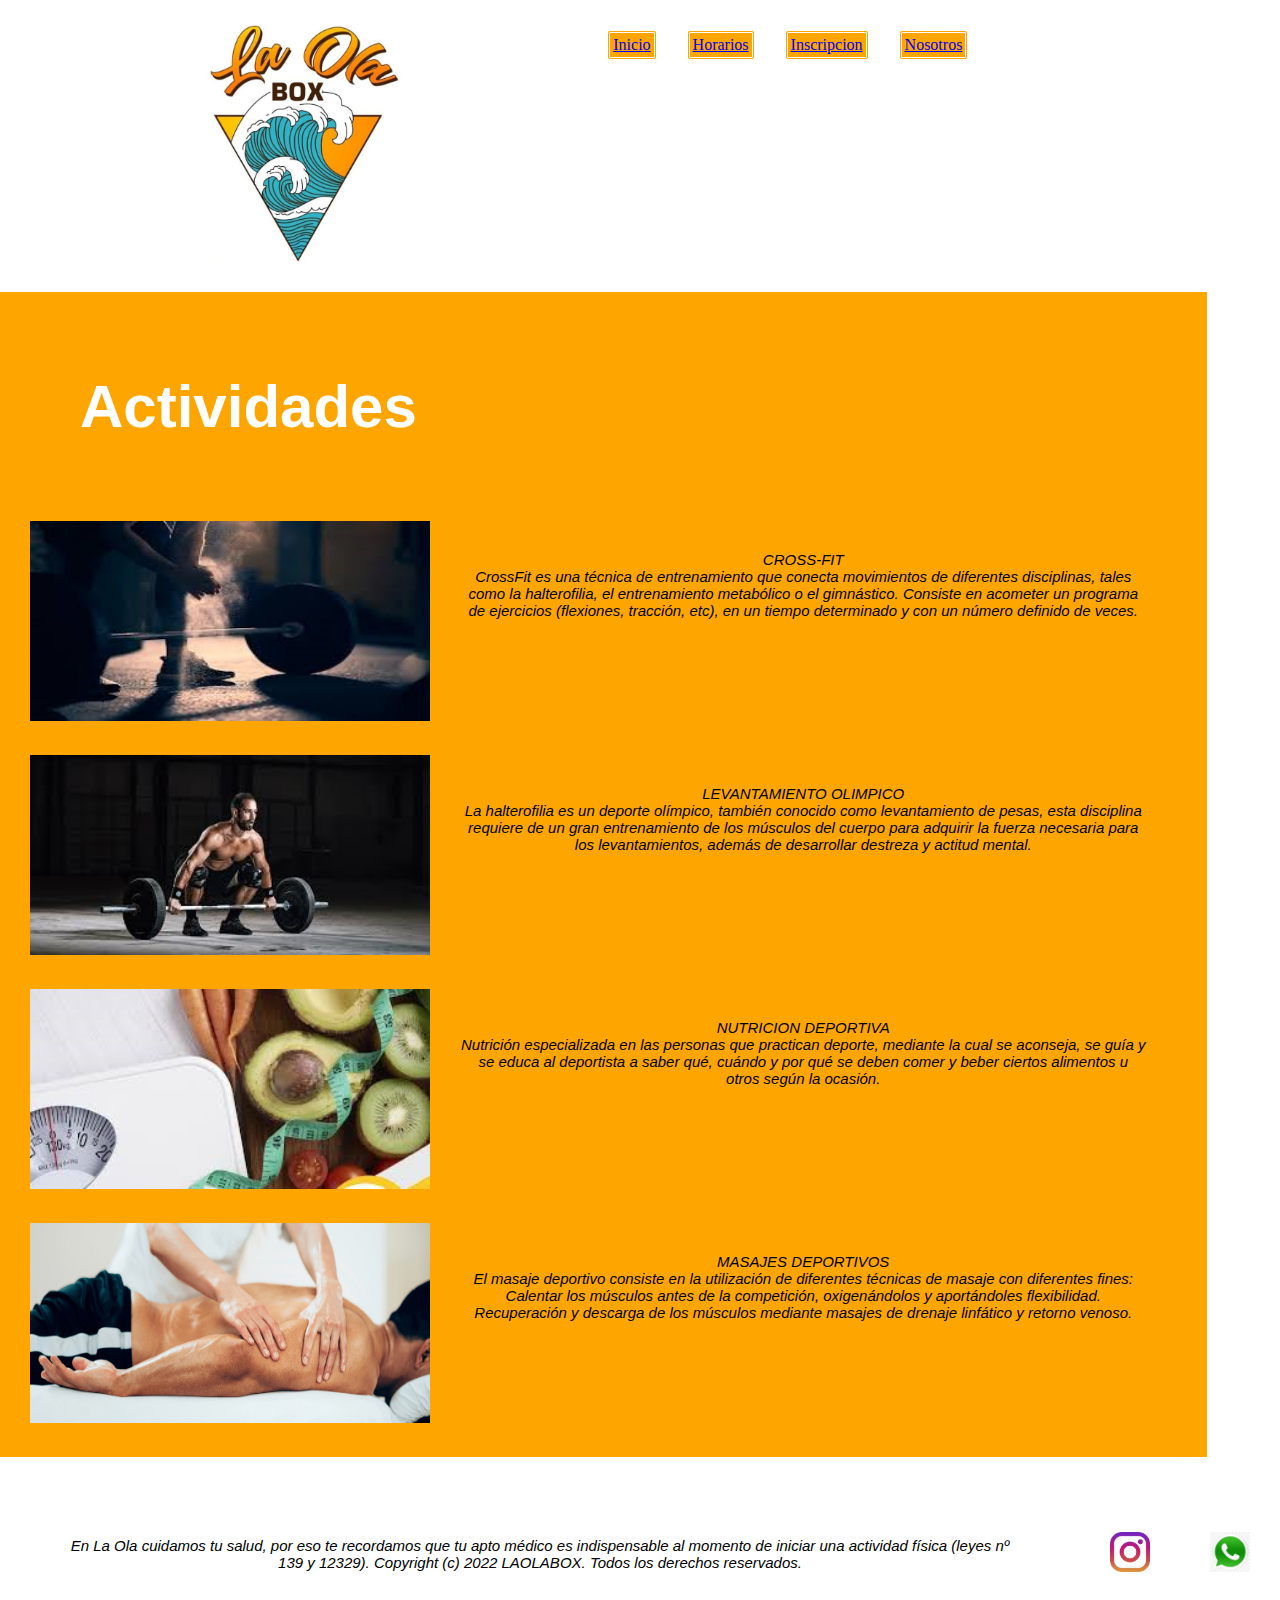
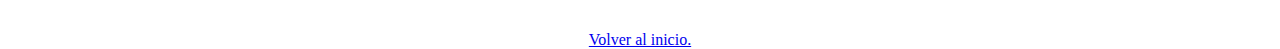
==== pages/actividades.html @ 43b92d08 "se modifico header responsive" ====
<!DOCTYPE html>
<html lang="en">

<head>
    <meta charset="UTF-8">
    <meta http-equiv="X-UA-Compatible" content="IE=edge">
    <meta name="viewport" content="width=device-width, initial-scale=1.0">
    <!--TIPOGRAFIAS-->
    <link rel="preconnect" href="https://fonts.googleapis.com">
    <link rel="preconnect" href="https://fonts.gstatic.com" crossorigin>
    <link
        href="https://fonts.googleapis.com/css2?family=Barlow+Condensed:ital,wght@1,500&family=Roboto+Mono:wght@500&family=Roboto:wght@100;900&display=swap"
        rel="stylesheet">
    <!--BOOTSTRAP-->
    <link href="https://cdn.jsdelivr.net/npm/bootstrap@5.3.0-alpha1/dist/css/bootstrap.min.css" rel="stylesheet"
        integrity="sha384-GLhlTQ8iRABdZLl6O3oVMWSktQOp6b7In1Zl3/Jr59b6EGGoI1aFkw7cmDA6j6gD" crossorigin="anonymous">
    <!--CSS-->
    <link rel="stylesheet" href="../css/estilos.css ">
</head>

<body class= "grid-contenedor">
    <header class="encabezado column">
        <img class="logo column" src="../imagenes/Ola bco.png" alt="Logo del gimnasio">
        <nav class="navbar navbar-expand-lg bg-body-tertiary navegador">
            <div class="container-fluid">
                <a class="navbar-brand" href="../index.html">Inicio</a>
                <button class="navbar-toggler" type="button" data-bs-toggle="collapse"
                    data-bs-target="#navbarNavDropdown" aria-controls="navbarNavDropdown" aria-expanded="false"
                    aria-label="Toggle navigation">
                    <span class="navbar-toggler-icon"></span>
                </button>
                <div class="collapse navbar-collapse hamburguesa" id="navbarNavDropdown">
                    <ul class="navbar-nav">
                        <li class="nav-item">
                            <a class="nav-link active" aria-current="page" href="./horarios.html">Horarios</a>
                        </li>
                        <li class="nav-item">
                            <a class="nav-link" href="./inscripcion.html"> Inscripcion</a>
                        </li>
                        <li class="nav-item">
                            <a class="nav-link" href="./nuestra_sede.html">Nosotros</a>
                        </li>
                        <li class="nav-item dropdown">
                            <a class="nav-link dropdown-toggle" href="#" role="button" data-bs-toggle="dropdown"
                                aria-expanded="false">
                                Conocenos
                            </a>
                            <ul class="dropdown-menu">
                                <li><a class="dropdown-item" href="https://instagram.com/laolabox?igshid=NTdlMDg3MTY="
                                        target="_blank">Instagram</a></li>
                                <li><a class="dropdown-item whats" href="
                                    https://wa.me/+541168867670?text=Hola%20soy%20Kevin%20Ricon%20coach%20de%20la%20Ola%20Box!%20En%20que%20puedo%20ayudarte...
                                    " target="_blank"> Whatsapp</a></li>
                            </ul>
                        </li>
                    </ul>
                </div>
            </div>
        </nav>
        <main class="menu">
            <nav>
                <ul>
                    <li><a href="../index.html">Inicio</a> </li>
                    <li><a href="./horarios.html">Horarios</a></li>
                    <li><a href="./inscripcion.html"> Inscripcion</a></li>
                    <li><a href="./nuestra_sede.html">Nosotros</a></li>
                </ul>
            </nav>
        </main>
    </header>
    <section class="seccion container-fluid">
        <article>
            <h1 class="titulo">Actividades</h1>
            <nav>
                <ul class="actvidad">
                    <li class="lista-actividad">
                        <div class="act-cont">
                            <a target="_blank" href="./inscripcion.html"> <img class="foto" src="../imagenes/cross.png"
                                    alt="barra en el suelo con discos"> </a>
                        </div>
                        <p>CROSS-FIT <BR>CrossFit es una técnica de entrenamiento que conecta movimientos de diferentes
                            disciplinas, tales como la halterofilia, el entrenamiento metabólico o el gimnástico.
                            Consiste en acometer un programa de ejercicios (flexiones, tracción, etc), en un tiempo
                            determinado y con un número definido de veces.</BR></p>
                    </li>
                    <li class="lista-actividad">
                        <div class="act-cont">
                            <a target="_blank" href="./inscripcion.html"> <img src="../imagenes/levantamiento.png"
                                    alt="Atleta con posicion de pesista"> </a>
                        </div>
                        <p>LEVANTAMIENTO OLIMPICO <BR> La halterofilia es un deporte olímpico, también conocido como
                            levantamiento de pesas, esta disciplina requiere de un gran entrenamiento de los músculos
                            del cuerpo para adquirir la fuerza necesaria para los levantamientos, además de desarrollar
                            destreza y actitud mental.</BR></p>
                    </li>
                    <li class="lista-actividad">
                        <div class="act-cont">
                            <a target="_blank" href="./inscripcion.html"><img src="../imagenes/nutricion1.png"
                                    alt="frutas y medidor"> </a>
                        </div>
                        <p>NUTRICION DEPORTIVA <br>Nutrición especializada en las personas que practican deporte,
                            mediante la cual se aconseja, se guía y se educa al deportista a saber qué, cuándo y por qué
                            se deben comer y beber ciertos alimentos u otros según la ocasión.</p>
                    </li>
                    <li class="lista-actividad">
                        <div class="act-cont">
                            <a target="_blank" href="./inscripcion.html"><img src="../imagenes/MASAJE-DEPORTIVO.png"
                                    alt="persona siendo masajeada"></a>
                        </div>
                        <p>MASAJES DEPORTIVOS <BR>El masaje deportivo consiste en la utilización de diferentes técnicas
                            de masaje con diferentes fines: Calentar los músculos antes de la competición, oxigenándolos
                            y aportándoles flexibilidad. Recuperación y descarga de los músculos mediante masajes de
                            drenaje linfático y retorno venoso.</BR></p>
                    </li>
                </ul>
            </nav>
        </article>
    </section>
    <footer class="fin">
        <div class="pre-fin">
            <p class="copyright">En La Ola cuidamos tu salud, por eso te recordamos que tu apto médico es indispensable
                al momento de
                iniciar una actividad física (leyes nº 139 y 12329).
                Copyright (c) 2022 LAOLABOX. Todos los derechos reservados.</p>
            <div class="finfooter">
                <a target="_blank" href="https://instagram.com/laolabox?        igshid=NTdlMDg3MTY="
                    target="_blank"><img src="../imagenes/instagram.png" alt="logo     de red social instagram"></a>
                <a target="_blank" href="
                    https://wa.me/+541168867670?        text=Hola%20soy%20Kevin%20Ricon%20coach%20de%20la%20Ola%20Box!%20En%20que%20puedo%20ayudarte..  .
                    "> <img src="../imagenes/whatsapp.png" alt="logo de whatsapp"></a>
            </div>
        </div>
        <a href="../index.html">Volver al inicio.</a>
    </footer>
    <script src="https://cdn.jsdelivr.net/npm/bootstrap@5.3.0-alpha1/dist/js/bootstrap.bundle.min.js"
        integrity="sha384-w76AqPfDkMBDXo30jS1Sgez6pr3x5MlQ1ZAGC+nuZB+EYdgRZgiwxhTBTkF7CXvN"
        crossorigin="anonymous"></script>
</body>

</html>
---- css/estilos.css ----
* {
    padding: 0;
    margin: 0;
}

/*HEADER gral*/

.encabezado {
    grid-area: header;
    width: 90%;
    display: flex;
    justify-content: space-evenly;
    align-items: flex-start;
    grid-area: "header";
}

.navbar-brand {
    background-color: orange;
}

.navbar-toggler {
    background-color: rgb(0, 132, 255);
}

.navegador {
    display: flex;
    justify-content: space-around;
    align-items: center;
    align-content: center;
}

.navegador li {
    width: 120px;
    text-align: center;
    color: white;
    background-color: orange;
    border: solid;
    border-color: orange;
    border-radius: 3px;
    margin: 15px;
    padding: 3px;
    border: 3px;
    border-style: double;
}

.navegador li:hover {
    background-color: white;
}

.hamburguesa li {
    color: white;
    background-color: orange;
    border: solid;
    border-color: orange;
    border-radius: 3px;
    margin: 15px;
    padding: 3px;
    border: 3px;
    border-style: double;
}

.encabezado img {
    margin: 5px;
    width: 200px;
}


/*SECCION PRINCIPAL (index)*/
.seccion {
    grid-area: "seccion";
    width: 95%;
    background-color: orange;
    right: 60px;
    display: flex;
    flex-direction: column;
}

.seccion ul li {
    margin: 30px;
}

.seccion ul img {
    width: 400px;
    height: 200px;
}

h1 {
    color: white;
    text-align: start;
    font-family: 'Franklin Gothic Medium', 'Arial Narrow', Arial, sans-serif;
    font-size: 60px;
    margin: 80px;
}

h2 {
    text-align: center;
    margin: 30px;
    font-size: 30px;
    font-family: Georgia, 'Times New Roman', Times, serif;
}

.frente img {
    width: 95%;
    height: 200px;
    margin: 10px;
}

p {
    text-align: center;
    width: 95%;
    padding: 30px;
    font-size: 20px;
    font-style: oblique;
    font-family: Verdana, Geneva, Tahoma, sans-serif;

}


/*FOOTER gral*/

.finfooter {
    display: flex;
    align-items: flex-end;
    justify-content: flex-end;

}

.ins {
    width: 5px;
}

.whats {
    width: 5px;
}

.finfooter img {
    margin: 30px;
    width: 40px;
}

.finfooter img:hover {
    margin: 20px;
    width: 50px;
}

.copyright {
    margin: 30px;
    font-size: 15px;
}

.pre-fin {
    grid-area: "footer";
    background-color: white;
    display: flex;
    justify-content: space-around;
    align-content: center;
    align-items: center;
}


/* ACTIVIDADES*/

.lista-actividad {
    display: flex;
    flex-direction: column;
    justify-content: space-around;
}

.seccion p {
    padding: 30px;
    font-size: 20px;
    font-style: oblique;
    font-family: Verdana, Geneva, Tahoma, sans-serif;
}

/*HORARIOS*/
.logo {
    margin: 5px;
    width: 200px;
}

.img-hora {
    width: 90%;
    margin: 30px;

}

.horario {
    display: flex;
    justify-content: space-around;
    align-items: center;
    align-content: center;
}

.rusa {
    display: flex;
    justify-content: center;
    align-items: center;
    margin: 5px;
}

.rusa img {
    width: 90%;
}

.grid-contenedor {
    display: grid;
    gap: 10px;
    grid-template-areas:
        "header"
        "seccion"
        "footer";
}

.menu ul {
    display: none;
}

/*FORMULARIOS*/

.formulario {
    margin: 5px;
}

/*NOSOTROS*/
.profes {
    margin: 10px;
    display: flex;
    flex-wrap: wrap;
    justify-content: space-around;
}

.card {
    display: flex;
    margin: 10px;
    border: solid rgb(0, 132, 255);
}

.card img {
    width: auto;
    height: 380px;
}

.card-body {
    background-color: rgb(0, 132, 255);
}

.card-title {
    color: orangered;
}

.card-body ul {

    color: orangered;
}

/*TABLET*/
@media (min-width: 768px) {

    body {
        min-height: 768px;
    }

    .encabezado {
        display: flex;
        margin: 15px;
    }

    /*MENU DE NAVEGACION*/
    .menu {
        grid-area: menu;
        background-color: white;
    }

    .menu ul {
        display: flex;
        flex-wrap: wrap;
        justify-content: space-evenly;
        align-items: center;
        align-content: center;
    }

    .menu li {
        color: white;
        background-color: orange;
        border: solid;
        border-color: orange;
        border-radius: 3px;
        margin: 15px;
        padding: 3px;
        border: 3px;
        border-style: double;
    }

    .menu li:hover {
        background-color: white;
    }

    .navegador {
        display: none;
    }

    /*ACTIVIDAD*/
    .lista-actividad {
        display: flex;
        justify-content: space-around;
    }

    .fin {
        flex-direction: column;
    }



    .img-hora {
        margin: 10px;
    }

    .detalle {
        display: inline-flex;
    }

    /*HORARIO*/
    .fin {
        grid-area: footer;
        background-color: white;
        display: flex;
        justify-content: space-around;
        align-content: center;
        align-items: center;
    }
    .grid-contenedor {
        grid-template-areas:
            "header  header"
            "menu menu"
            "seccion seccion"
            "footer  footer";
    }

}

/*DESKTOP (INDEX)*/
@media (min-width: 1200px) {

    body {
        min-height: 1200px;
    }
.seccion{
    flex-direction: row;
}
    .frente {
        display: flex;
        justify-content: space-around;
    }

    p {
        font-size: 15px;
    }

    /*ACTIVIDAD*/
    .lista-actividad {
        flex-direction: row;
        justify-content: space-around;
    }

    .lista-actividad p {
        font-size: 15px;
    }

    /*HORARIO*/
    .img-hora {
        margin: 10px;
    }

    .detalle {
        display: inline-flex;
    }
}
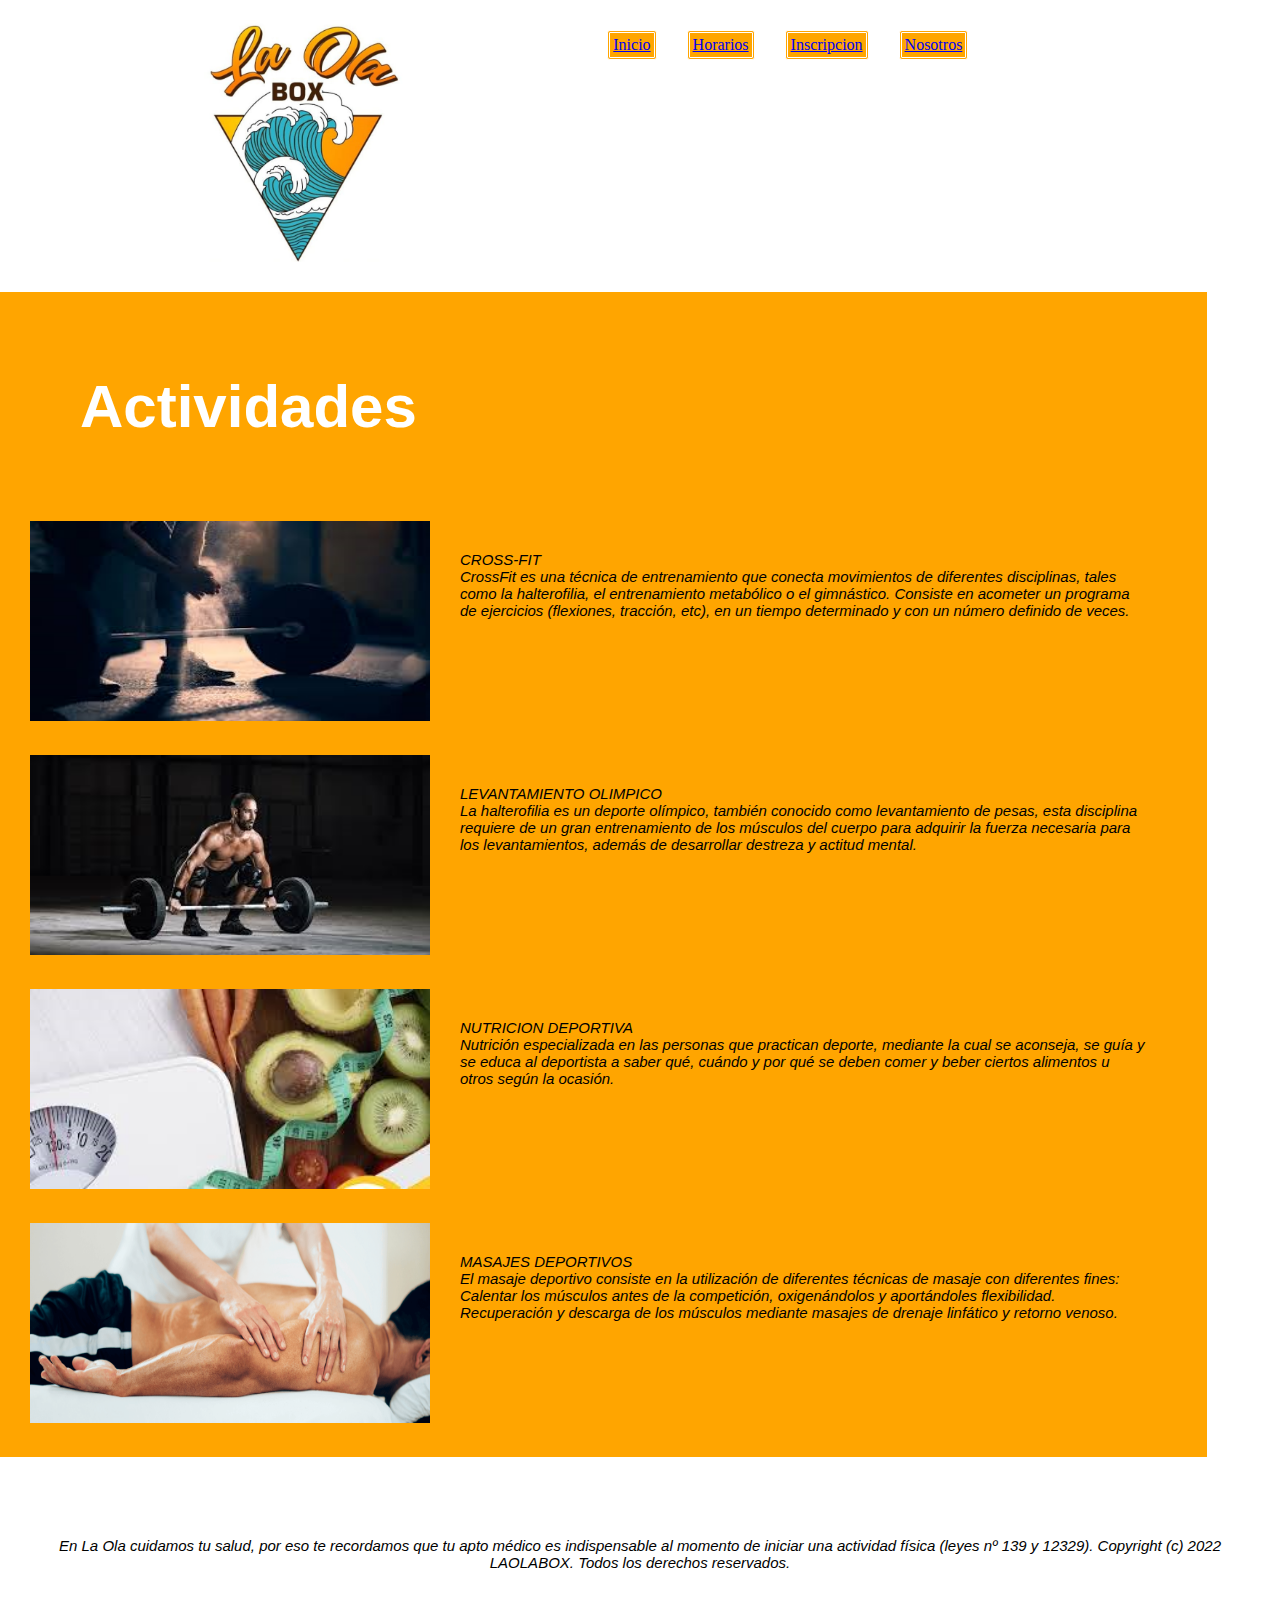
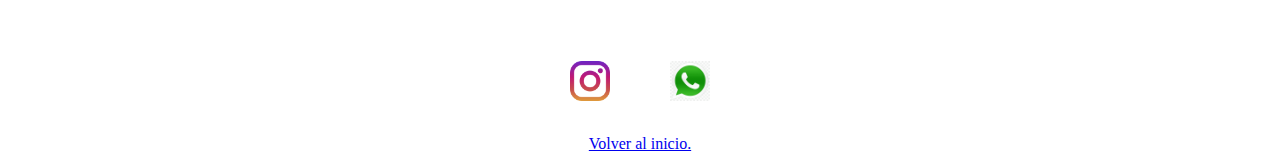
==== commit b7afa56d: "Se modifico seccion actividades y footer, horarios y inscripcion" ====
--- a/pages/actividades.html
+++ b/pages/actividades.html
@@ -18,7 +18,7 @@
     <link rel="stylesheet" href="../css/estilos.css ">
 </head>
 
-<body class= "grid-contenedor">
+<body class="grid-contenedor">
     <header class="encabezado column">
         <img class="logo column" src="../imagenes/Ola bco.png" alt="Logo del gimnasio">
         <nav class="navbar navbar-expand-lg bg-body-tertiary navegador">
@@ -69,66 +69,68 @@
         </main>
     </header>
     <section class="seccion container-fluid">
-        <article>
+        <article class="column">
             <h1 class="titulo">Actividades</h1>
             <nav>
-                <ul class="actvidad">
-                    <li class="lista-actividad">
+                <ul class="actvidad container-fluid">
+                    <li class="lista-actividad  col-md-12 col-sm-6">
                         <div class="act-cont">
                             <a target="_blank" href="./inscripcion.html"> <img class="foto" src="../imagenes/cross.png"
                                     alt="barra en el suelo con discos"> </a>
+                            <p class="resumen col-xl-6 col-md-6 col-sm-12">CROSS-FIT <BR>CrossFit es una técnica de
+                                entrenamiento que conecta movimientos de diferentes
+                                disciplinas, tales como la halterofilia, el entrenamiento metabólico o el gimnástico.
+                                Consiste en acometer un programa de ejercicios (flexiones, tracción, etc), en un tiempo
+                                determinado y con un número definido de veces.</BR></p>
                         </div>
-                        <p>CROSS-FIT <BR>CrossFit es una técnica de entrenamiento que conecta movimientos de diferentes
-                            disciplinas, tales como la halterofilia, el entrenamiento metabólico o el gimnástico.
-                            Consiste en acometer un programa de ejercicios (flexiones, tracción, etc), en un tiempo
-                            determinado y con un número definido de veces.</BR></p>
                     </li>
-                    <li class="lista-actividad">
+                    <li class="lista-actividad  col-md-12 col-sm-6">
                         <div class="act-cont">
                             <a target="_blank" href="./inscripcion.html"> <img src="../imagenes/levantamiento.png"
                                     alt="Atleta con posicion de pesista"> </a>
-                        </div>
-                        <p>LEVANTAMIENTO OLIMPICO <BR> La halterofilia es un deporte olímpico, también conocido como
+                        <p class="col-xl-6 col-md-6 col-sm-3">LEVANTAMIENTO OLIMPICO <BR> La halterofilia es un deporte
+                            olímpico, también conocido como
                             levantamiento de pesas, esta disciplina requiere de un gran entrenamiento de los músculos
                             del cuerpo para adquirir la fuerza necesaria para los levantamientos, además de desarrollar
                             destreza y actitud mental.</BR></p>
+                        </div>
                     </li>
-                    <li class="lista-actividad">
+                    <li class="lista-actividad  col-md-12 col-sm-6">
                         <div class="act-cont">
                             <a target="_blank" href="./inscripcion.html"><img src="../imagenes/nutricion1.png"
                                     alt="frutas y medidor"> </a>
-                        </div>
-                        <p>NUTRICION DEPORTIVA <br>Nutrición especializada en las personas que practican deporte,
+                        <p class="col-xl-6 col-md-6 col-sm-3">NUTRICION DEPORTIVA <br>Nutrición especializada en las
+                            personas que practican deporte,
                             mediante la cual se aconseja, se guía y se educa al deportista a saber qué, cuándo y por qué
                             se deben comer y beber ciertos alimentos u otros según la ocasión.</p>
+                        </div>
                     </li>
-                    <li class="lista-actividad">
+                    <li class="lista-actividad  col-md-12 col-sm-6">
                         <div class="act-cont">
                             <a target="_blank" href="./inscripcion.html"><img src="../imagenes/MASAJE-DEPORTIVO.png"
                                     alt="persona siendo masajeada"></a>
-                        </div>
-                        <p>MASAJES DEPORTIVOS <BR>El masaje deportivo consiste en la utilización de diferentes técnicas
+                        <p class="col-xl-6 col-md-6 col-sm-3">MASAJES DEPORTIVOS <BR>El masaje deportivo consiste en la
+                            utilización de diferentes técnicas
                             de masaje con diferentes fines: Calentar los músculos antes de la competición, oxigenándolos
                             y aportándoles flexibilidad. Recuperación y descarga de los músculos mediante masajes de
                             drenaje linfático y retorno venoso.</BR></p>
+                        </div>
                     </li>
                 </ul>
             </nav>
         </article>
     </section>
     <footer class="fin">
-        <div class="pre-fin">
-            <p class="copyright">En La Ola cuidamos tu salud, por eso te recordamos que tu apto médico es indispensable
-                al momento de
-                iniciar una actividad física (leyes nº 139 y 12329).
-                Copyright (c) 2022 LAOLABOX. Todos los derechos reservados.</p>
-            <div class="finfooter">
-                <a target="_blank" href="https://instagram.com/laolabox?        igshid=NTdlMDg3MTY="
-                    target="_blank"><img src="../imagenes/instagram.png" alt="logo     de red social instagram"></a>
-                <a target="_blank" href="
+        <p class="copyright">En La Ola cuidamos tu salud, por eso te recordamos que tu apto médico es indispensable
+            al momento de
+            iniciar una actividad física (leyes nº 139 y 12329).
+            Copyright (c) 2022 LAOLABOX. Todos los derechos reservados.</p>
+        <div class="finfooter">
+            <a target="_blank" href="https://instagram.com/laolabox?        igshid=NTdlMDg3MTY=" target="_blank"><img
+                    src="../imagenes/instagram.png" alt="logo     de red social instagram"></a>
+            <a target="_blank" href="
                     https://wa.me/+541168867670?        text=Hola%20soy%20Kevin%20Ricon%20coach%20de%20la%20Ola%20Box!%20En%20que%20puedo%20ayudarte..  .
                     "> <img src="../imagenes/whatsapp.png" alt="logo de whatsapp"></a>
-            </div>
         </div>
         <a href="../index.html">Volver al inicio.</a>
     </footer>
--- a/css/estilos.css
+++ b/css/estilos.css
@@ -256,11 +256,6 @@
 
 /*TABLET*/
 @media (min-width: 768px) {
-
-    body {
-        min-height: 768px;
-    }
-
     .encabezado {
         display: flex;
         margin: 15px;
@@ -302,8 +297,20 @@
 
     /*ACTIVIDAD*/
     .lista-actividad {
-        display: flex;
+        flex-direction: column;
         justify-content: space-around;
+        text-align: start;
+    }
+    .act-cont{
+        display: flex;
+    }
+    p {
+        font-size: 15px;
+    }
+
+    .seccion p {
+        display: flex;
+        text-align: start;
     }
 
     .fin {
@@ -329,6 +336,7 @@
         align-content: center;
         align-items: center;
     }
+
     .grid-contenedor {
         grid-template-areas:
             "header  header"
@@ -342,12 +350,10 @@
 /*DESKTOP (INDEX)*/
 @media (min-width: 1200px) {
 
-    body {
-        min-height: 1200px;
-    }
-.seccion{
-    flex-direction: row;
-}
+    .seccion {
+        flex-direction: row;
+    }
+
     .frente {
         display: flex;
         justify-content: space-around;
@@ -359,13 +365,13 @@
 
     /*ACTIVIDAD*/
     .lista-actividad {
-        flex-direction: row;
         justify-content: space-around;
     }
 
     .lista-actividad p {
         font-size: 15px;
     }
+
 
     /*HORARIO*/
     .img-hora {
@@ -375,4 +381,12 @@
     .detalle {
         display: inline-flex;
     }
+
+    .grid-contenedor {
+        grid-template-areas:
+            "header  header header"
+            "menu menu menu"
+            "seccion seccion"
+            "footer  footer footer";
+    }
 }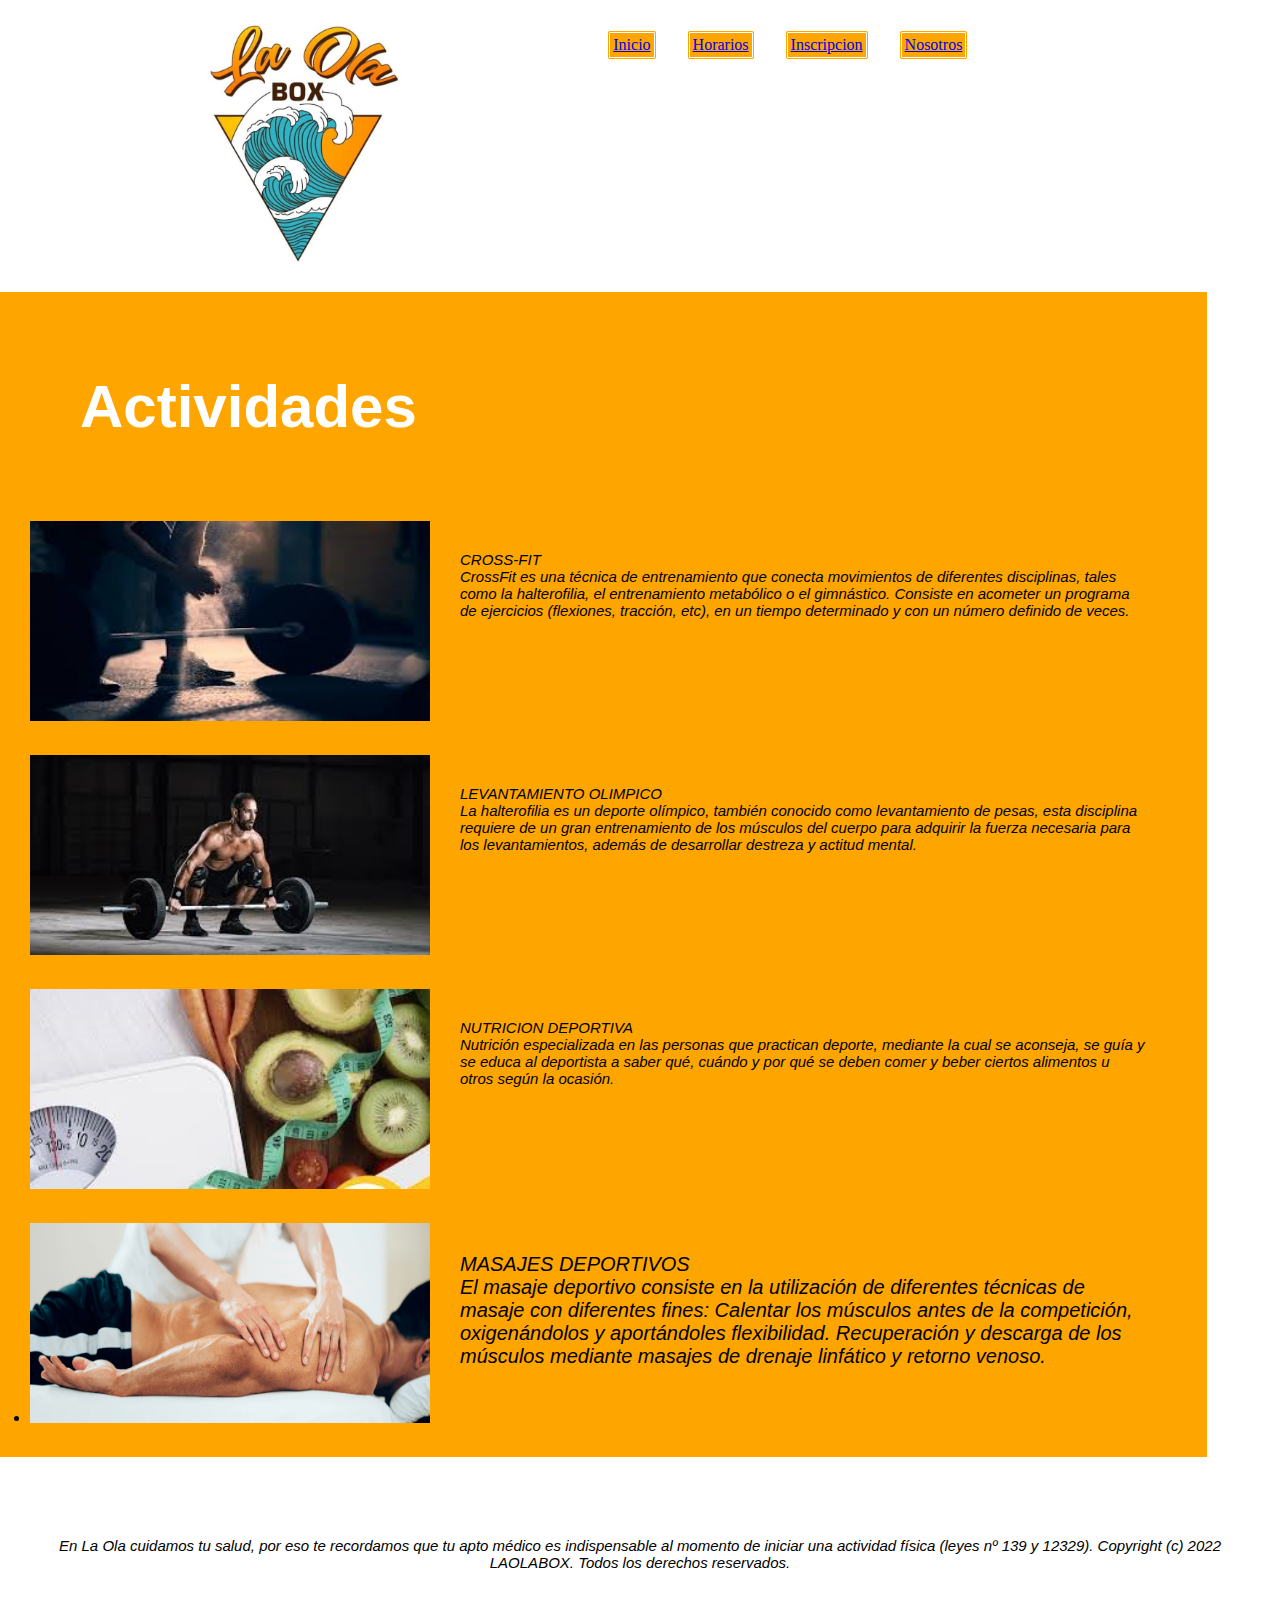
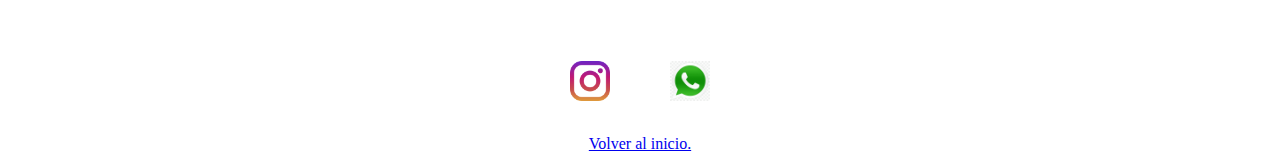
==== commit fe7dbbbd: "ultimo intento responsive actividades" ====
--- a/pages/actividades.html
+++ b/pages/actividades.html
@@ -73,43 +73,43 @@
             <h1 class="titulo">Actividades</h1>
             <nav>
                 <ul class="actvidad container-fluid">
-                    <li class="lista-actividad  col-md-12 col-sm-6">
+                    <li class="lista-actividad">
                         <div class="act-cont">
                             <a target="_blank" href="./inscripcion.html"> <img class="foto" src="../imagenes/cross.png"
                                     alt="barra en el suelo con discos"> </a>
-                            <p class="resumen col-xl-6 col-md-6 col-sm-12">CROSS-FIT <BR>CrossFit es una técnica de
+                            <p>CROSS-FIT <BR>CrossFit es una técnica de
                                 entrenamiento que conecta movimientos de diferentes
                                 disciplinas, tales como la halterofilia, el entrenamiento metabólico o el gimnástico.
                                 Consiste en acometer un programa de ejercicios (flexiones, tracción, etc), en un tiempo
                                 determinado y con un número definido de veces.</BR></p>
                         </div>
                     </li>
-                    <li class="lista-actividad  col-md-12 col-sm-6">
+                    <li class="lista-actividad">
                         <div class="act-cont">
                             <a target="_blank" href="./inscripcion.html"> <img src="../imagenes/levantamiento.png"
                                     alt="Atleta con posicion de pesista"> </a>
-                        <p class="col-xl-6 col-md-6 col-sm-3">LEVANTAMIENTO OLIMPICO <BR> La halterofilia es un deporte
+                        <p>LEVANTAMIENTO OLIMPICO <BR> La halterofilia es un deporte
                             olímpico, también conocido como
                             levantamiento de pesas, esta disciplina requiere de un gran entrenamiento de los músculos
                             del cuerpo para adquirir la fuerza necesaria para los levantamientos, además de desarrollar
                             destreza y actitud mental.</BR></p>
                         </div>
                     </li>
-                    <li class="lista-actividad  col-md-12 col-sm-6">
+                    <li class="lista-actividad">
                         <div class="act-cont">
                             <a target="_blank" href="./inscripcion.html"><img src="../imagenes/nutricion1.png"
                                     alt="frutas y medidor"> </a>
-                        <p class="col-xl-6 col-md-6 col-sm-3">NUTRICION DEPORTIVA <br>Nutrición especializada en las
+                        <p>NUTRICION DEPORTIVA <br>Nutrición especializada en las
                             personas que practican deporte,
                             mediante la cual se aconseja, se guía y se educa al deportista a saber qué, cuándo y por qué
                             se deben comer y beber ciertos alimentos u otros según la ocasión.</p>
                         </div>
                     </li>
-                    <li class="lista-actividad  col-md-12 col-sm-6">
+                    <li>
                         <div class="act-cont">
                             <a target="_blank" href="./inscripcion.html"><img src="../imagenes/MASAJE-DEPORTIVO.png"
                                     alt="persona siendo masajeada"></a>
-                        <p class="col-xl-6 col-md-6 col-sm-3">MASAJES DEPORTIVOS <BR>El masaje deportivo consiste en la
+                        <p>MASAJES DEPORTIVOS <BR>El masaje deportivo consiste en la
                             utilización de diferentes técnicas
                             de masaje con diferentes fines: Calentar los músculos antes de la competición, oxigenándolos
                             y aportándoles flexibilidad. Recuperación y descarga de los músculos mediante masajes de
--- a/css/estilos.css
+++ b/css/estilos.css
@@ -165,7 +165,9 @@
     flex-direction: column;
     justify-content: space-around;
 }
-
+.act-cont img{
+    width: 90%;
+}
 .seccion p {
     padding: 30px;
     font-size: 20px;
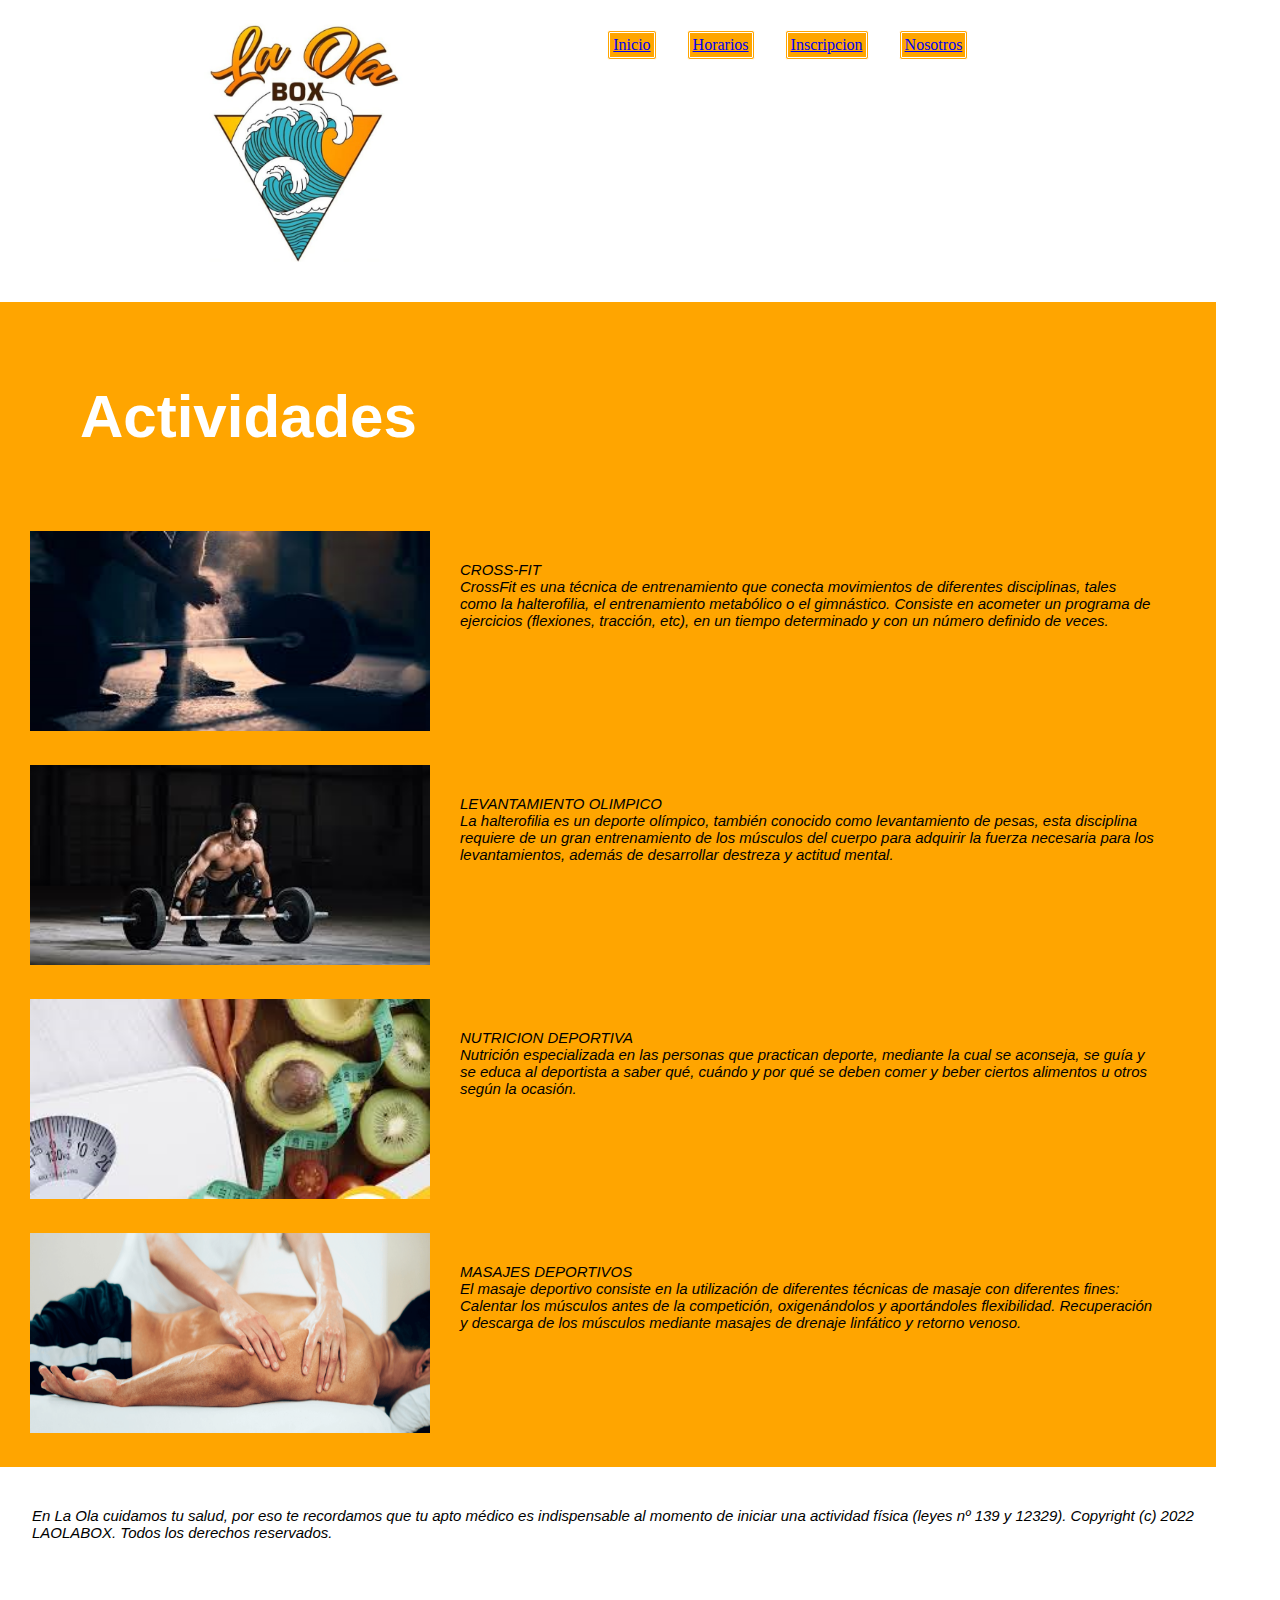
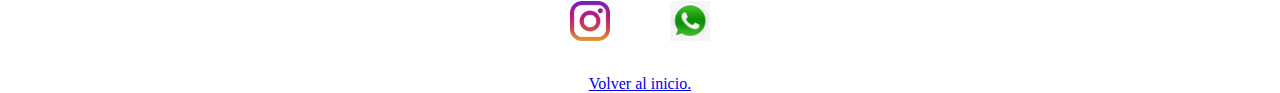
==== commit 4d84bfc1: "se modifico grilla bootstrap seccion" ====
--- a/pages/actividades.html
+++ b/pages/actividades.html
@@ -18,8 +18,8 @@
     <link rel="stylesheet" href="../css/estilos.css ">
 </head>
 
-<body class="grid-contenedor">
-    <header class="encabezado column">
+<body class="grid-contenedor ">
+    <header class="encabezado">
         <img class="logo column" src="../imagenes/Ola bco.png" alt="Logo del gimnasio">
         <nav class="navbar navbar-expand-lg bg-body-tertiary navegador">
             <div class="container-fluid">
@@ -70,46 +70,46 @@
     </header>
     <section class="seccion container-fluid">
         <article class="column">
-            <h1 class="titulo">Actividades</h1>
-            <nav>
+            <h1 class="titulo row">Actividades</h1>
+            <nav class="row">
                 <ul class="actvidad container-fluid">
-                    <li class="lista-actividad">
+                    <li class="lista-actividad column">
                         <div class="act-cont">
-                            <a target="_blank" href="./inscripcion.html"> <img class="foto" src="../imagenes/cross.png"
+                            <a class="row" target="_blank" href="./inscripcion.html"> <img class="foto" src="../imagenes/cross.png"
                                     alt="barra en el suelo con discos"> </a>
-                            <p>CROSS-FIT <BR>CrossFit es una técnica de
+                            <p class="row" >CROSS-FIT <BR>CrossFit es una técnica de
                                 entrenamiento que conecta movimientos de diferentes
                                 disciplinas, tales como la halterofilia, el entrenamiento metabólico o el gimnástico.
                                 Consiste en acometer un programa de ejercicios (flexiones, tracción, etc), en un tiempo
                                 determinado y con un número definido de veces.</BR></p>
                         </div>
                     </li>
-                    <li class="lista-actividad">
+                    <li class="lista-actividad column">
                         <div class="act-cont">
-                            <a target="_blank" href="./inscripcion.html"> <img src="../imagenes/levantamiento.png"
+                            <a class="row" target="_blank" href="./inscripcion.html"> <img class="foto" src="../imagenes/levantamiento.png"
                                     alt="Atleta con posicion de pesista"> </a>
-                        <p>LEVANTAMIENTO OLIMPICO <BR> La halterofilia es un deporte
+                        <p class="row">LEVANTAMIENTO OLIMPICO <BR> La halterofilia es un deporte
                             olímpico, también conocido como
                             levantamiento de pesas, esta disciplina requiere de un gran entrenamiento de los músculos
                             del cuerpo para adquirir la fuerza necesaria para los levantamientos, además de desarrollar
                             destreza y actitud mental.</BR></p>
                         </div>
                     </li>
-                    <li class="lista-actividad">
+                    <li class="lista-actividad column">
                         <div class="act-cont">
-                            <a target="_blank" href="./inscripcion.html"><img src="../imagenes/nutricion1.png"
+                            <a class="row" target="_blank" href="./inscripcion.html"><img class="foto" src="../imagenes/nutricion1.png"
                                     alt="frutas y medidor"> </a>
-                        <p>NUTRICION DEPORTIVA <br>Nutrición especializada en las
+                        <p class="row">NUTRICION DEPORTIVA <br>Nutrición especializada en las
                             personas que practican deporte,
                             mediante la cual se aconseja, se guía y se educa al deportista a saber qué, cuándo y por qué
                             se deben comer y beber ciertos alimentos u otros según la ocasión.</p>
                         </div>
                     </li>
-                    <li>
+                    <li class="lista-actividad column">
                         <div class="act-cont">
-                            <a target="_blank" href="./inscripcion.html"><img src="../imagenes/MASAJE-DEPORTIVO.png"
+                            <a class="row" target="_blank" href="./inscripcion.html"><img class="foto" src="../imagenes/MASAJE-DEPORTIVO.png"
                                     alt="persona siendo masajeada"></a>
-                        <p>MASAJES DEPORTIVOS <BR>El masaje deportivo consiste en la
+                        <p class="row">MASAJES DEPORTIVOS <BR>El masaje deportivo consiste en la
                             utilización de diferentes técnicas
                             de masaje con diferentes fines: Calentar los músculos antes de la competición, oxigenándolos
                             y aportándoles flexibilidad. Recuperación y descarga de los músculos mediante masajes de
--- a/css/estilos.css
+++ b/css/estilos.css
@@ -11,7 +11,6 @@
     display: flex;
     justify-content: space-evenly;
     align-items: flex-start;
-    grid-area: "header";
 }
 
 .navbar-brand {
@@ -67,10 +66,9 @@
 
 /*SECCION PRINCIPAL (index)*/
 .seccion {
-    grid-area: "seccion";
+    grid-area: seccion;
     width: 95%;
     background-color: orange;
-    right: 60px;
     display: flex;
     flex-direction: column;
 }
@@ -144,33 +142,45 @@
 }
 
 .copyright {
-    margin: 30px;
+    text-align: start;
     font-size: 15px;
 }
 
 .pre-fin {
-    grid-area: "footer";
     background-color: white;
     display: flex;
     justify-content: space-around;
     align-content: center;
     align-items: center;
 }
+.fin{
+    grid-area: "footer";
+}
 
 
 /* ACTIVIDADES*/
-
+.seccion-actividades{
+    grid-area: seccion;
+    background-color: orange;
+    display: flex;
+    flex-direction: column;
+    margin: 0;
+}
 .lista-actividad {
+
     display: flex;
     flex-direction: column;
     justify-content: space-around;
 }
-.act-cont img{
+.act-cont a img{
+    margin: 0;
+    width: 400px;
+    height: 200px;
+}
+.seccion p {
     width: 90%;
-}
-.seccion p {
     padding: 30px;
-    font-size: 20px;
+    font-size: 1rem;
     font-style: oblique;
     font-family: Verdana, Geneva, Tahoma, sans-serif;
 }
@@ -388,7 +398,7 @@
         grid-template-areas:
             "header  header header"
             "menu menu menu"
-            "seccion seccion"
+            "seccion seccion seccion"
             "footer  footer footer";
     }
 }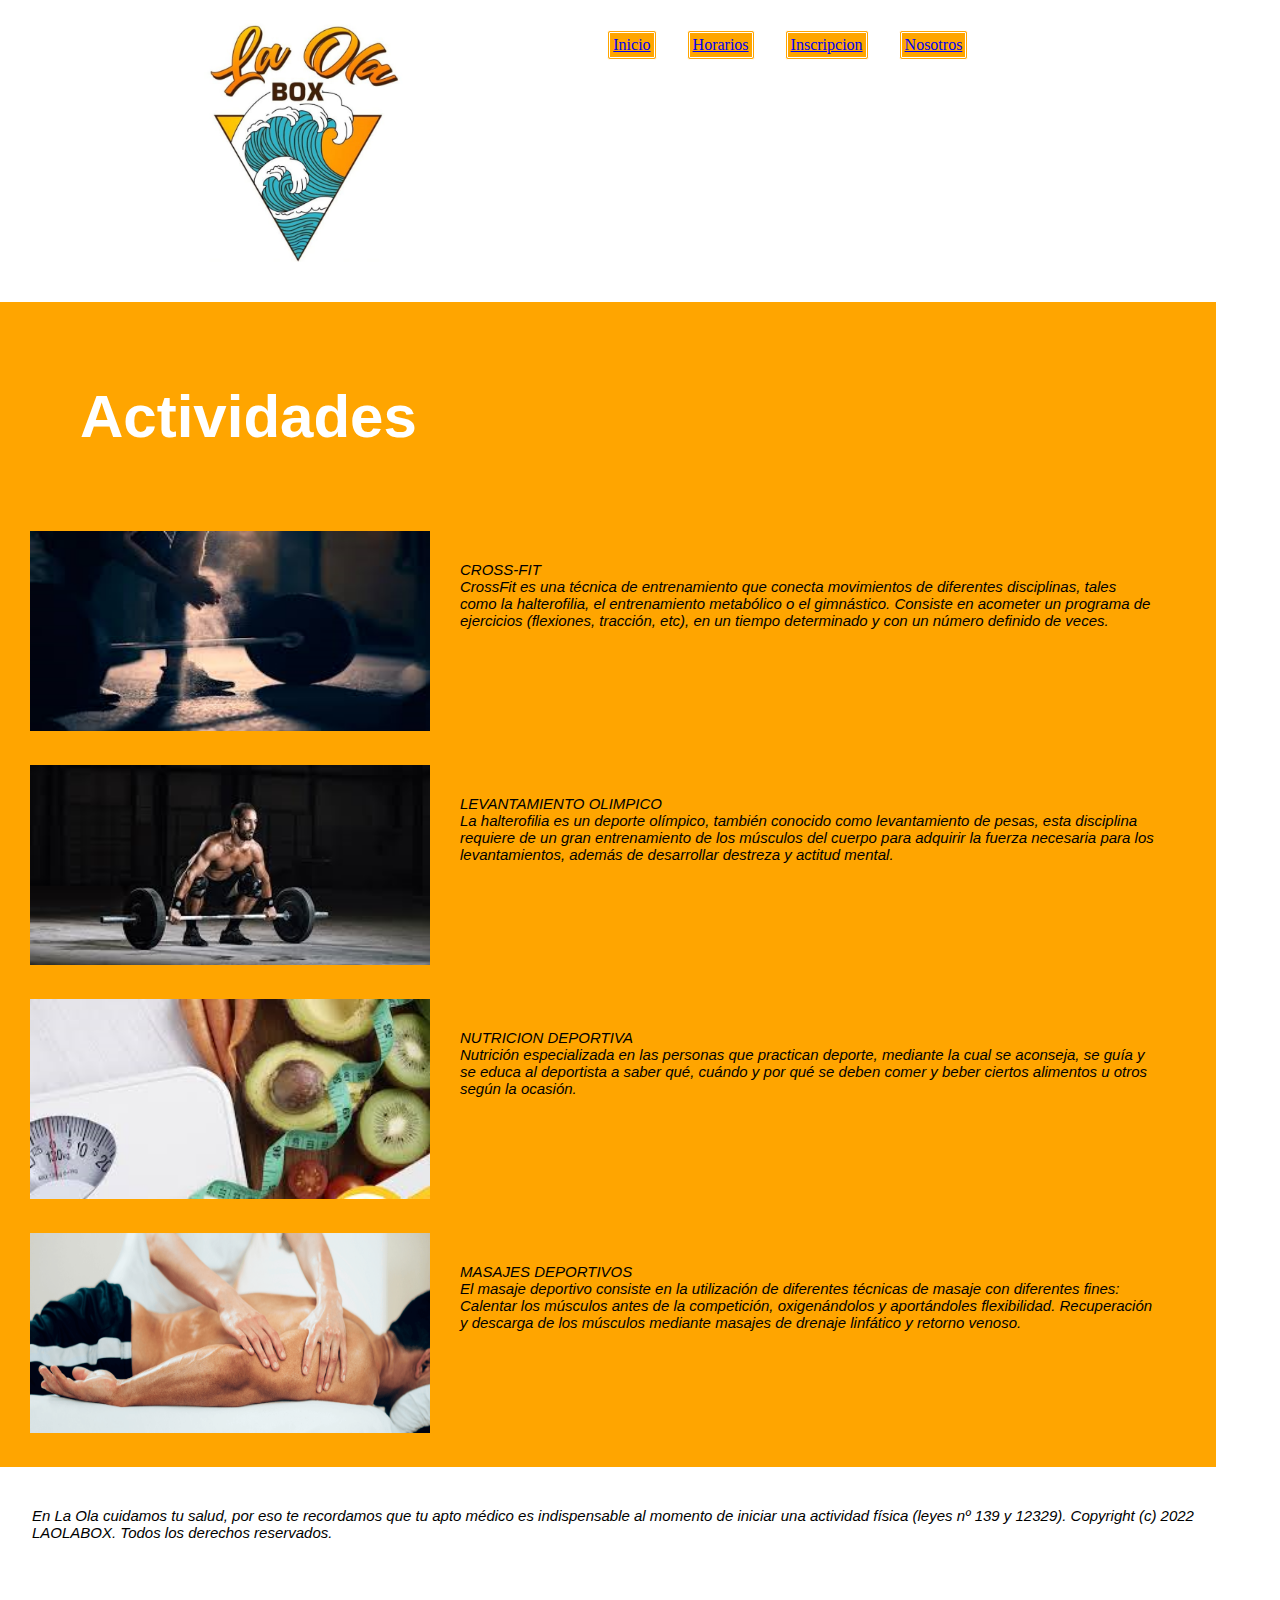
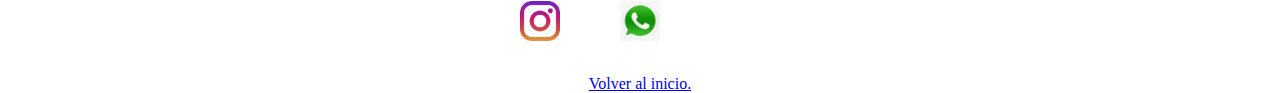
==== commit 15191903: "se modifico menu hamburguesa, se aplico estilo y se modifico footer con ubicacion" ====
--- a/pages/actividades.html
+++ b/pages/actividades.html
@@ -23,7 +23,6 @@
         <img class="logo column" src="../imagenes/Ola bco.png" alt="Logo del gimnasio">
         <nav class="navbar navbar-expand-lg bg-body-tertiary navegador">
             <div class="container-fluid">
-                <a class="navbar-brand" href="../index.html">Inicio</a>
                 <button class="navbar-toggler" type="button" data-bs-toggle="collapse"
                     data-bs-target="#navbarNavDropdown" aria-controls="navbarNavDropdown" aria-expanded="false"
                     aria-label="Toggle navigation">
@@ -32,7 +31,10 @@
                 <div class="collapse navbar-collapse hamburguesa" id="navbarNavDropdown">
                     <ul class="navbar-nav">
                         <li class="nav-item">
-                            <a class="nav-link active" aria-current="page" href="./horarios.html">Horarios</a>
+                            <a class="nav-link" aria-current="page" href="../index.html">Inicio</a>
+                        </li>
+                        <li class="nav-item">
+                            <a class="nav-link" aria-current="page" href="./horarios.html">Horarios</a>
                         </li>
                         <li class="nav-item">
                             <a class="nav-link" href="./inscripcion.html"> Inscripcion</a>
@@ -75,9 +77,9 @@
                 <ul class="actvidad container-fluid">
                     <li class="lista-actividad column">
                         <div class="act-cont">
-                            <a class="row" target="_blank" href="./inscripcion.html"> <img class="foto" src="../imagenes/cross.png"
-                                    alt="barra en el suelo con discos"> </a>
-                            <p class="row" >CROSS-FIT <BR>CrossFit es una técnica de
+                            <a class="row" target="_blank" href="./inscripcion.html"> <img class="foto"
+                                    src="../imagenes/cross.png" alt="barra en el suelo con discos"> </a>
+                            <p class="row">CROSS-FIT <BR>CrossFit es una técnica de
                                 entrenamiento que conecta movimientos de diferentes
                                 disciplinas, tales como la halterofilia, el entrenamiento metabólico o el gimnástico.
                                 Consiste en acometer un programa de ejercicios (flexiones, tracción, etc), en un tiempo
@@ -86,34 +88,38 @@
                     </li>
                     <li class="lista-actividad column">
                         <div class="act-cont">
-                            <a class="row" target="_blank" href="./inscripcion.html"> <img class="foto" src="../imagenes/levantamiento.png"
-                                    alt="Atleta con posicion de pesista"> </a>
-                        <p class="row">LEVANTAMIENTO OLIMPICO <BR> La halterofilia es un deporte
-                            olímpico, también conocido como
-                            levantamiento de pesas, esta disciplina requiere de un gran entrenamiento de los músculos
-                            del cuerpo para adquirir la fuerza necesaria para los levantamientos, además de desarrollar
-                            destreza y actitud mental.</BR></p>
+                            <a class="row" target="_blank" href="./inscripcion.html"> <img class="foto"
+                                    src="../imagenes/levantamiento.png" alt="Atleta con posicion de pesista"> </a>
+                            <p class="row">LEVANTAMIENTO OLIMPICO <BR> La halterofilia es un deporte
+                                olímpico, también conocido como
+                                levantamiento de pesas, esta disciplina requiere de un gran entrenamiento de los
+                                músculos
+                                del cuerpo para adquirir la fuerza necesaria para los levantamientos, además de
+                                desarrollar
+                                destreza y actitud mental.</BR></p>
                         </div>
                     </li>
                     <li class="lista-actividad column">
                         <div class="act-cont">
-                            <a class="row" target="_blank" href="./inscripcion.html"><img class="foto" src="../imagenes/nutricion1.png"
-                                    alt="frutas y medidor"> </a>
-                        <p class="row">NUTRICION DEPORTIVA <br>Nutrición especializada en las
-                            personas que practican deporte,
-                            mediante la cual se aconseja, se guía y se educa al deportista a saber qué, cuándo y por qué
-                            se deben comer y beber ciertos alimentos u otros según la ocasión.</p>
+                            <a class="row" target="_blank" href="./inscripcion.html"><img class="foto"
+                                    src="../imagenes/nutricion1.png" alt="frutas y medidor"> </a>
+                            <p class="row">NUTRICION DEPORTIVA <br>Nutrición especializada en las
+                                personas que practican deporte,
+                                mediante la cual se aconseja, se guía y se educa al deportista a saber qué, cuándo y por
+                                qué
+                                se deben comer y beber ciertos alimentos u otros según la ocasión.</p>
                         </div>
                     </li>
                     <li class="lista-actividad column">
                         <div class="act-cont">
-                            <a class="row" target="_blank" href="./inscripcion.html"><img class="foto" src="../imagenes/MASAJE-DEPORTIVO.png"
-                                    alt="persona siendo masajeada"></a>
-                        <p class="row">MASAJES DEPORTIVOS <BR>El masaje deportivo consiste en la
-                            utilización de diferentes técnicas
-                            de masaje con diferentes fines: Calentar los músculos antes de la competición, oxigenándolos
-                            y aportándoles flexibilidad. Recuperación y descarga de los músculos mediante masajes de
-                            drenaje linfático y retorno venoso.</BR></p>
+                            <a class="row" target="_blank" href="./inscripcion.html"><img class="foto"
+                                    src="../imagenes/MASAJE-DEPORTIVO.png" alt="persona siendo masajeada"></a>
+                            <p class="row">MASAJES DEPORTIVOS <BR>El masaje deportivo consiste en la
+                                utilización de diferentes técnicas
+                                de masaje con diferentes fines: Calentar los músculos antes de la competición,
+                                oxigenándolos
+                                y aportándoles flexibilidad. Recuperación y descarga de los músculos mediante masajes de
+                                drenaje linfático y retorno venoso.</BR></p>
                         </div>
                     </li>
                 </ul>
@@ -126,11 +132,14 @@
             iniciar una actividad física (leyes nº 139 y 12329).
             Copyright (c) 2022 LAOLABOX. Todos los derechos reservados.</p>
         <div class="finfooter">
-            <a target="_blank" href="https://instagram.com/laolabox?        igshid=NTdlMDg3MTY=" target="_blank"><img
-                    src="../imagenes/instagram.png" alt="logo     de red social instagram"></a>
+            <a target="_blank" href="https://instagram.com/laolabox?        igshid=NTdlMDg3MTY=" target="_blank"><img class="redes" src="../imagenes/instagram.png" alt="logo     de red social instagram"></a>
             <a target="_blank" href="
                     https://wa.me/+541168867670?        text=Hola%20soy%20Kevin%20Ricon%20coach%20de%20la%20Ola%20Box!%20En%20que%20puedo%20ayudarte..  .
-                    "> <img src="../imagenes/whatsapp.png" alt="logo de whatsapp"></a>
+                    "> <img class="redes" src="../imagenes/whatsapp.png" alt="logo de whatsapp"></a>
+            <iframe class="redes"
+                src="https://www.google.com/maps/embed?pb=!1m18!1m12!1m3!1d3287.5486267667693!2d-58.5323500851985!3d-34.514325760279775!2m3!1f0!2f0!3f0!3m2!1i1024!2i768!4f13.1!3m3!1m2!1s0x95bcb1d9ab0f4d53%3A0x744a14d260040328!2sLa%20Ola%20Box!5e0!3m2!1ses!2sar!4v1677973135924!5m2!1ses!2sar"
+                width="40" height="40" style="border:0;" allowfullscreen="" loading="lazy"
+                referrerpolicy="no-referrer-when-downgrade"></iframe>
         </div>
         <a href="../index.html">Volver al inicio.</a>
     </footer>
--- a/css/estilos.css
+++ b/css/estilos.css
@@ -131,12 +131,12 @@
     width: 5px;
 }
 
-.finfooter img {
+.redes {
     margin: 30px;
     width: 40px;
 }
 
-.finfooter img:hover {
+.redes:hover {
     margin: 20px;
     width: 50px;
 }
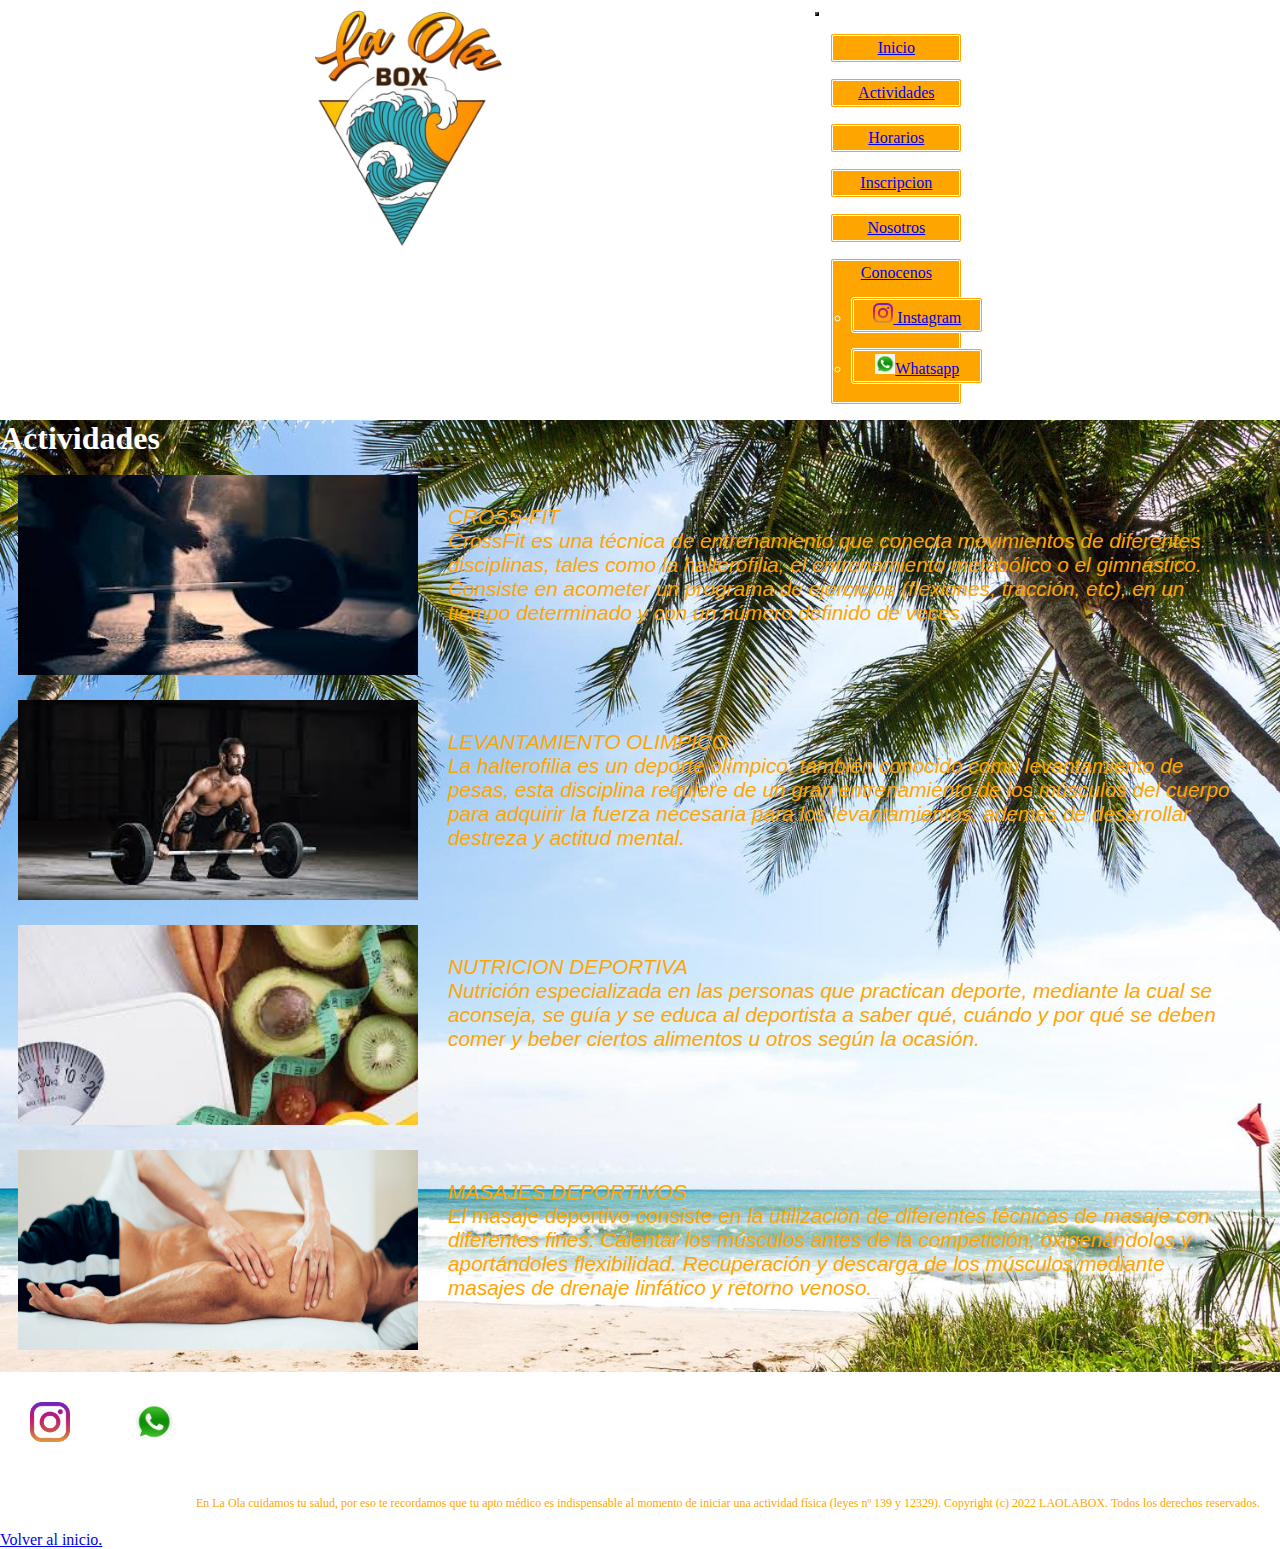
==== commit 041d4aba: "se modifico fondo seccion, se arreglo nav" ====
--- a/pages/actividades.html
+++ b/pages/actividades.html
@@ -15,13 +15,14 @@
     <link href="https://cdn.jsdelivr.net/npm/bootstrap@5.3.0-alpha1/dist/css/bootstrap.min.css" rel="stylesheet"
         integrity="sha384-GLhlTQ8iRABdZLl6O3oVMWSktQOp6b7In1Zl3/Jr59b6EGGoI1aFkw7cmDA6j6gD" crossorigin="anonymous">
     <!--CSS-->
-    <link rel="stylesheet" href="../css/estilos.css ">
+    <link rel="stylesheet" href="../css/estilos.css">
+    <title>Actividades del Gimnasio</title>
 </head>
 
 <body class="grid-contenedor ">
     <header class="encabezado">
-        <img class="logo column" src="../imagenes/Ola bco.png" alt="Logo del gimnasio">
-        <nav class="navbar navbar-expand-lg bg-body-tertiary navegador">
+        <img class="logo column" src="../imagenes/Ola_bco-removebg-preview.png" alt="Logo del gimnasio">
+        <nav class="navbar navbar-expand-lg navegador">
             <div class="container-fluid">
                 <button class="navbar-toggler" type="button" data-bs-toggle="collapse"
                     data-bs-target="#navbarNavDropdown" aria-controls="navbarNavDropdown" aria-expanded="false"
@@ -32,6 +33,9 @@
                     <ul class="navbar-nav">
                         <li class="nav-item">
                             <a class="nav-link" aria-current="page" href="../index.html">Inicio</a>
+                        </li>
+                        <li class="nav-item">
+                            <a class="nav-link" aria-current="page" href="./actividades.html">Actividades</a>
                         </li>
                         <li class="nav-item">
                             <a class="nav-link" aria-current="page" href="./horarios.html">Horarios</a>
@@ -48,29 +52,22 @@
                                 Conocenos
                             </a>
                             <ul class="dropdown-menu">
-                                <li><a class="dropdown-item" href="https://instagram.com/laolabox?igshid=NTdlMDg3MTY="
-                                        target="_blank">Instagram</a></li>
+                                <li><a class="dropdown-item ins"
+                                        href="https://instagram.com/laolabox?igshid=NTdlMDg3MTY=" target="_blank"><img
+                                            class="icono" src="../imagenes/instagram.png" alt="Logo de instagram">
+                                        Instagram</a></li>
                                 <li><a class="dropdown-item whats" href="
-                                    https://wa.me/+541168867670?text=Hola%20soy%20Kevin%20Ricon%20coach%20de%20la%20Ola%20Box!%20En%20que%20puedo%20ayudarte...
-                                    " target="_blank"> Whatsapp</a></li>
+                                https://wa.me/+541168867670?text=Hola%20soy%20Kevin%20Ricon%20coach%20de%20la%20Ola%20Box!%20En%20que%20puedo%20ayudarte...
+                                " target="_blank"><img class="icono" src="../imagenes/whatsapp.png"
+                                            alt="Logo de instagram">Whatsapp</a></li>
                             </ul>
                         </li>
                     </ul>
                 </div>
             </div>
         </nav>
-        <main class="menu">
-            <nav>
-                <ul>
-                    <li><a href="../index.html">Inicio</a> </li>
-                    <li><a href="./horarios.html">Horarios</a></li>
-                    <li><a href="./inscripcion.html"> Inscripcion</a></li>
-                    <li><a href="./nuestra_sede.html">Nosotros</a></li>
-                </ul>
-            </nav>
-        </main>
     </header>
-    <section class="seccion container-fluid">
+    <section class="seccion-actividades container-fluid">
         <article class="column">
             <h1 class="titulo row">Actividades</h1>
             <nav class="row">
@@ -79,7 +76,7 @@
                         <div class="act-cont">
                             <a class="row" target="_blank" href="./inscripcion.html"> <img class="foto"
                                     src="../imagenes/cross.png" alt="barra en el suelo con discos"> </a>
-                            <p class="row">CROSS-FIT <BR>CrossFit es una técnica de
+                            <p class="parrafo row">CROSS-FIT <BR>CrossFit es una técnica de
                                 entrenamiento que conecta movimientos de diferentes
                                 disciplinas, tales como la halterofilia, el entrenamiento metabólico o el gimnástico.
                                 Consiste en acometer un programa de ejercicios (flexiones, tracción, etc), en un tiempo
@@ -114,7 +111,7 @@
                         <div class="act-cont">
                             <a class="row" target="_blank" href="./inscripcion.html"><img class="foto"
                                     src="../imagenes/MASAJE-DEPORTIVO.png" alt="persona siendo masajeada"></a>
-                            <p class="row">MASAJES DEPORTIVOS <BR>El masaje deportivo consiste en la
+                            <p class="parrafo row">MASAJES DEPORTIVOS <BR>El masaje deportivo consiste en la
                                 utilización de diferentes técnicas
                                 de masaje con diferentes fines: Calentar los músculos antes de la competición,
                                 oxigenándolos
@@ -127,19 +124,16 @@
         </article>
     </section>
     <footer class="fin">
-        <p class="copyright">En La Ola cuidamos tu salud, por eso te recordamos que tu apto médico es indispensable
-            al momento de
-            iniciar una actividad física (leyes nº 139 y 12329).
-            Copyright (c) 2022 LAOLABOX. Todos los derechos reservados.</p>
         <div class="finfooter">
-            <a target="_blank" href="https://instagram.com/laolabox?        igshid=NTdlMDg3MTY=" target="_blank"><img class="redes" src="../imagenes/instagram.png" alt="logo     de red social instagram"></a>
+            <a target="_blank" href="https://instagram.com/laolabox?        igshid=NTdlMDg3MTY=" target="_blank"><img
+                    class="redes" src="../imagenes/instagram.png" alt="logo     de red social instagram"></a>
             <a target="_blank" href="
-                    https://wa.me/+541168867670?        text=Hola%20soy%20Kevin%20Ricon%20coach%20de%20la%20Ola%20Box!%20En%20que%20puedo%20ayudarte..  .
-                    "> <img class="redes" src="../imagenes/whatsapp.png" alt="logo de whatsapp"></a>
-            <iframe class="redes"
-                src="https://www.google.com/maps/embed?pb=!1m18!1m12!1m3!1d3287.5486267667693!2d-58.5323500851985!3d-34.514325760279775!2m3!1f0!2f0!3f0!3m2!1i1024!2i768!4f13.1!3m3!1m2!1s0x95bcb1d9ab0f4d53%3A0x744a14d260040328!2sLa%20Ola%20Box!5e0!3m2!1ses!2sar!4v1677973135924!5m2!1ses!2sar"
-                width="40" height="40" style="border:0;" allowfullscreen="" loading="lazy"
-                referrerpolicy="no-referrer-when-downgrade"></iframe>
+                https://wa.me/+541168867670?        text=Hola%20soy%20Kevin%20Ricon%20coach%20de%20la%20Ola%20Box!%20En%20que%20puedo%20ayudarte..  .
+                "> <img class="redes" src="../imagenes/whatsapp-removebg-preview (1).png" alt="logo de whatsapp"></a>
+            <p class="copyright">En La Ola cuidamos tu salud, por eso te recordamos que tu apto médico es indispensable
+                al momento de
+                iniciar una actividad física (leyes nº 139 y 12329).
+                Copyright (c) 2022 LAOLABOX. Todos los derechos reservados.</p>
         </div>
         <a href="../index.html">Volver al inicio.</a>
     </footer>
--- a/css/estilos.css
+++ b/css/estilos.css
@@ -1,404 +1,214 @@
 * {
-    padding: 0;
-    margin: 0;
-}
-
-/*HEADER gral*/
-
+  padding: 0;
+  margin: 0;
+}
+
+section {
+  background-image: url(../imagenes/playa11.jpg);
+  background-size: cover;
+  background-repeat: no-repeat;
+  width: auto;
+}
+
+/*HEADER*/
 .encabezado {
-    grid-area: header;
-    width: 90%;
+  grid-area: header;
+  display: flex;
+  justify-content: space-evenly;
+  align-items: flex-start;
+}
+@media (min-width: 768px) {
+  .encabezado .encabezado {
     display: flex;
-    justify-content: space-evenly;
-    align-items: flex-start;
-}
-
-.navbar-brand {
-    background-color: orange;
-}
-
-.navbar-toggler {
-    background-color: rgb(0, 132, 255);
-}
-
-.navegador {
-    display: flex;
+  }
+}
+.encabezado .logo {
+  margin: 5px;
+  width: 200px;
+}
+.encabezado nav {
+  display: flex;
+  justify-content: space-around;
+  align-items: center;
+  align-content: center;
+}
+.encabezado nav div .navbar-toggler {
+  background-color: rgb(0, 132, 255);
+}
+.encabezado nav div div ul li {
+  width: 120px;
+  text-align: center;
+  color: white;
+  background-color: orange;
+  border: solid;
+  border-color: orange;
+  border-radius: 3px;
+  margin: 15px;
+  padding: 3px;
+  border: 3px;
+  border-style: double;
+}
+.encabezado nav div div ul li .icono {
+  width: 20px;
+}
+
+/*SECCION INDEX*/
+.seccion {
+  grid-area: seccion;
+  display: flex;
+  flex-direction: column;
+}
+.seccion article h1 {
+  text-align: center;
+  color: white;
+  font-family: "Franklin Gothic Medium", "Arial Narrow", Arial, sans-serif;
+  font-size: 3rem;
+  margin: 10px;
+}
+.seccion article h2 {
+  color: white;
+  margin: 5px;
+  font-size: 2rem;
+  font-family: Georgia, "Times New Roman", Times, serif;
+}
+.seccion article div p {
+  color: white;
+  text-align: center;
+  width: 95%;
+  padding: 30px;
+  font-size: 20px;
+  font-style: oblique;
+  font-family: Verdana, Geneva, Tahoma, sans-serif;
+}
+.seccion article div div {
+  display: flex;
+  margin: 10px;
+}
+.seccion article div div iframe {
+  width: 400px;
+  height: 200px;
+}
+
+/*SECCION ACTIVIDADES*/
+.seccion-actividades {
+  grid-area: seccion;
+  display: flex;
+  flex-direction: column;
+  margin: 0;
+}
+.seccion-actividades article h1 {
+  color: white;
+}
+.seccion-actividades article nav ul .lista-actividad {
+  display: flex;
+  flex-direction: column;
+  justify-content: space-around;
+}
+@media (min-width: 768px) {
+  .seccion-actividades article nav ul .lista-actividad {
+    flex-direction: row;
     justify-content: space-around;
-    align-items: center;
-    align-content: center;
-}
-
-.navegador li {
-    width: 120px;
-    text-align: center;
-    color: white;
-    background-color: orange;
-    border: solid;
-    border-color: orange;
-    border-radius: 3px;
+    text-align: start;
     margin: 15px;
     padding: 3px;
-    border: 3px;
-    border-style: double;
-}
-
-.navegador li:hover {
-    background-color: white;
-}
-
-.hamburguesa li {
-    color: white;
-    background-color: orange;
-    border: solid;
-    border-color: orange;
-    border-radius: 3px;
-    margin: 15px;
-    padding: 3px;
-    border: 3px;
-    border-style: double;
-}
-
-.encabezado img {
-    margin: 5px;
-    width: 200px;
-}
-
-
-/*SECCION PRINCIPAL (index)*/
-.seccion {
-    grid-area: seccion;
-    width: 95%;
-    background-color: orange;
+  }
+}
+.seccion-actividades article nav ul .lista-actividad .act-cont a img {
+  margin: 0;
+  width: 400px;
+  height: 200px;
+}
+.seccion-actividades article nav ul .lista-actividad .act-cont p {
+  width: 90%;
+  padding: 30px;
+  font-size: 1rem;
+  font-style: oblique;
+  font-family: Verdana, Geneva, Tahoma, sans-serif;
+  color: white;
+}
+@media (min-width: 768px) {
+  .seccion-actividades article nav ul .lista-actividad .act-cont p {
+    font-size: 1.3rem;
     display: flex;
-    flex-direction: column;
-}
-
-.seccion ul li {
-    margin: 30px;
-}
-
-.seccion ul img {
-    width: 400px;
-    height: 200px;
-}
-
-h1 {
-    color: white;
     text-align: start;
-    font-family: 'Franklin Gothic Medium', 'Arial Narrow', Arial, sans-serif;
-    font-size: 60px;
-    margin: 80px;
-}
-
-h2 {
-    text-align: center;
-    margin: 30px;
-    font-size: 30px;
-    font-family: Georgia, 'Times New Roman', Times, serif;
-}
-
-.frente img {
-    width: 95%;
-    height: 200px;
-    margin: 10px;
-}
-
-p {
-    text-align: center;
-    width: 95%;
-    padding: 30px;
-    font-size: 20px;
-    font-style: oblique;
-    font-family: Verdana, Geneva, Tahoma, sans-serif;
-
-}
-
-
-/*FOOTER gral*/
-
-.finfooter {
+    color: orange;
+  }
+}
+.seccion-actividades article nav ul .lista-actividad .act-cont .parrafo {
+  color: white;
+}
+@media (min-width: 768px) {
+  .seccion-actividades article nav ul .lista-actividad .act-cont .parrafo {
+    font-size: 1.3rem;
+    color: orange;
+  }
+}
+@media (min-width: 768px) {
+  .seccion-actividades article nav ul .lista-actividad .act-cont {
     display: flex;
-    align-items: flex-end;
-    justify-content: flex-end;
-
-}
-
-.ins {
-    width: 5px;
-}
-
-.whats {
-    width: 5px;
-}
-
-.redes {
-    margin: 30px;
-    width: 40px;
-}
-
-.redes:hover {
-    margin: 20px;
-    width: 50px;
-}
-
-.copyright {
-    text-align: start;
-    font-size: 15px;
-}
-
-.pre-fin {
-    background-color: white;
-    display: flex;
-    justify-content: space-around;
-    align-content: center;
-    align-items: center;
-}
-.fin{
-    grid-area: "footer";
-}
-
-
-/* ACTIVIDADES*/
-.seccion-actividades{
-    grid-area: seccion;
-    background-color: orange;
-    display: flex;
-    flex-direction: column;
-    margin: 0;
-}
-.lista-actividad {
-
-    display: flex;
-    flex-direction: column;
-    justify-content: space-around;
-}
-.act-cont a img{
-    margin: 0;
-    width: 400px;
-    height: 200px;
-}
-.seccion p {
-    width: 90%;
-    padding: 30px;
-    font-size: 1rem;
-    font-style: oblique;
-    font-family: Verdana, Geneva, Tahoma, sans-serif;
-}
-
-/*HORARIOS*/
-.logo {
-    margin: 5px;
-    width: 200px;
-}
-
-.img-hora {
-    width: 90%;
-    margin: 30px;
-
-}
-
-.horario {
-    display: flex;
-    justify-content: space-around;
-    align-items: center;
-    align-content: center;
-}
-
-.rusa {
-    display: flex;
-    justify-content: center;
-    align-items: center;
-    margin: 5px;
-}
-
-.rusa img {
-    width: 90%;
-}
-
-.grid-contenedor {
-    display: grid;
-    gap: 10px;
-    grid-template-areas:
-        "header"
-        "seccion"
-        "footer";
-}
-
-.menu ul {
-    display: none;
-}
-
-/*FORMULARIOS*/
-
-.formulario {
-    margin: 5px;
-}
-
-/*NOSOTROS*/
-.profes {
-    margin: 10px;
-    display: flex;
-    flex-wrap: wrap;
-    justify-content: space-around;
-}
-
-.card {
-    display: flex;
-    margin: 10px;
-    border: solid rgb(0, 132, 255);
-}
-
-.card img {
-    width: auto;
-    height: 380px;
-}
-
-.card-body {
-    background-color: rgb(0, 132, 255);
-}
-
-.card-title {
-    color: orangered;
-}
-
-.card-body ul {
-
-    color: orangered;
-}
-
-/*TABLET*/
-@media (min-width: 768px) {
-    .encabezado {
-        display: flex;
-        margin: 15px;
-    }
-
-    /*MENU DE NAVEGACION*/
-    .menu {
-        grid-area: menu;
-        background-color: white;
-    }
-
-    .menu ul {
-        display: flex;
-        flex-wrap: wrap;
-        justify-content: space-evenly;
-        align-items: center;
-        align-content: center;
-    }
-
-    .menu li {
-        color: white;
-        background-color: orange;
-        border: solid;
-        border-color: orange;
-        border-radius: 3px;
-        margin: 15px;
-        padding: 3px;
-        border: 3px;
-        border-style: double;
-    }
-
-    .menu li:hover {
-        background-color: white;
-    }
-
-    .navegador {
-        display: none;
-    }
-
-    /*ACTIVIDAD*/
-    .lista-actividad {
-        flex-direction: column;
-        justify-content: space-around;
-        text-align: start;
-    }
-    .act-cont{
-        display: flex;
-    }
-    p {
-        font-size: 15px;
-    }
-
-    .seccion p {
-        display: flex;
-        text-align: start;
-    }
-
-    .fin {
-        flex-direction: column;
-    }
-
-
-
-    .img-hora {
-        margin: 10px;
-    }
-
-    .detalle {
-        display: inline-flex;
-    }
-
-    /*HORARIO*/
-    .fin {
-        grid-area: footer;
-        background-color: white;
-        display: flex;
-        justify-content: space-around;
-        align-content: center;
-        align-items: center;
-    }
-
-    .grid-contenedor {
-        grid-template-areas:
-            "header  header"
-            "menu menu"
-            "seccion seccion"
-            "footer  footer";
-    }
-
-}
-
-/*DESKTOP (INDEX)*/
-@media (min-width: 1200px) {
-
-    .seccion {
-        flex-direction: row;
-    }
-
-    .frente {
-        display: flex;
-        justify-content: space-around;
-    }
-
-    p {
-        font-size: 15px;
-    }
-
-    /*ACTIVIDAD*/
-    .lista-actividad {
-        justify-content: space-around;
-    }
-
-    .lista-actividad p {
-        font-size: 15px;
-    }
-
-
-    /*HORARIO*/
-    .img-hora {
-        margin: 10px;
-    }
-
-    .detalle {
-        display: inline-flex;
-    }
-
-    .grid-contenedor {
-        grid-template-areas:
-            "header  header header"
-            "menu menu menu"
-            "seccion seccion seccion"
-            "footer  footer footer";
-    }
-}+  }
+}
+
+/*Horarios*/
+.seccion-horarios {
+  grid-area: seccion;
+  display: flex;
+  flex-direction: column;
+  margin: 0;
+}
+.seccion-horarios .horario div {
+  display: flex;
+  justify-content: space-around;
+}
+.seccion-horarios .horario div .img-hora {
+  width: 500px;
+  margin: 30px;
+}
+.seccion-horarios .horario div .detalle {
+  text-align: start;
+  color: orange;
+}
+
+/*FORMULARIO*/
+.seccion-formulario {
+  grid-area: seccion;
+  width: 95%;
+  background-color: orange;
+  display: flex;
+  flex-direction: column;
+}
+.seccion-formulario h1 {
+  color: white;
+}
+.seccion-formulario .formulario {
+  margin: 5px;
+}
+.seccion-formulario .formulario div .indicacion {
+  font-size: 1rem;
+  color: orange;
+}
+
+footer {
+  grid-area: "footer";
+}
+footer .finfooter {
+  flex-direction: colum;
+  align-items: flex-end;
+  justify-content: flex-end;
+}
+footer .finfooter .redes {
+  margin: 30px;
+  width: 40px;
+}
+footer .finfooter .redes:hover {
+  margin: 20px;
+  width: 50px;
+}
+footer .finfooter .copyright {
+  color: orange;
+  text-align: end;
+  font-size: 12px;
+  margin: 20px;
+}
+
+/*# sourceMappingURL=estilos.css.map */
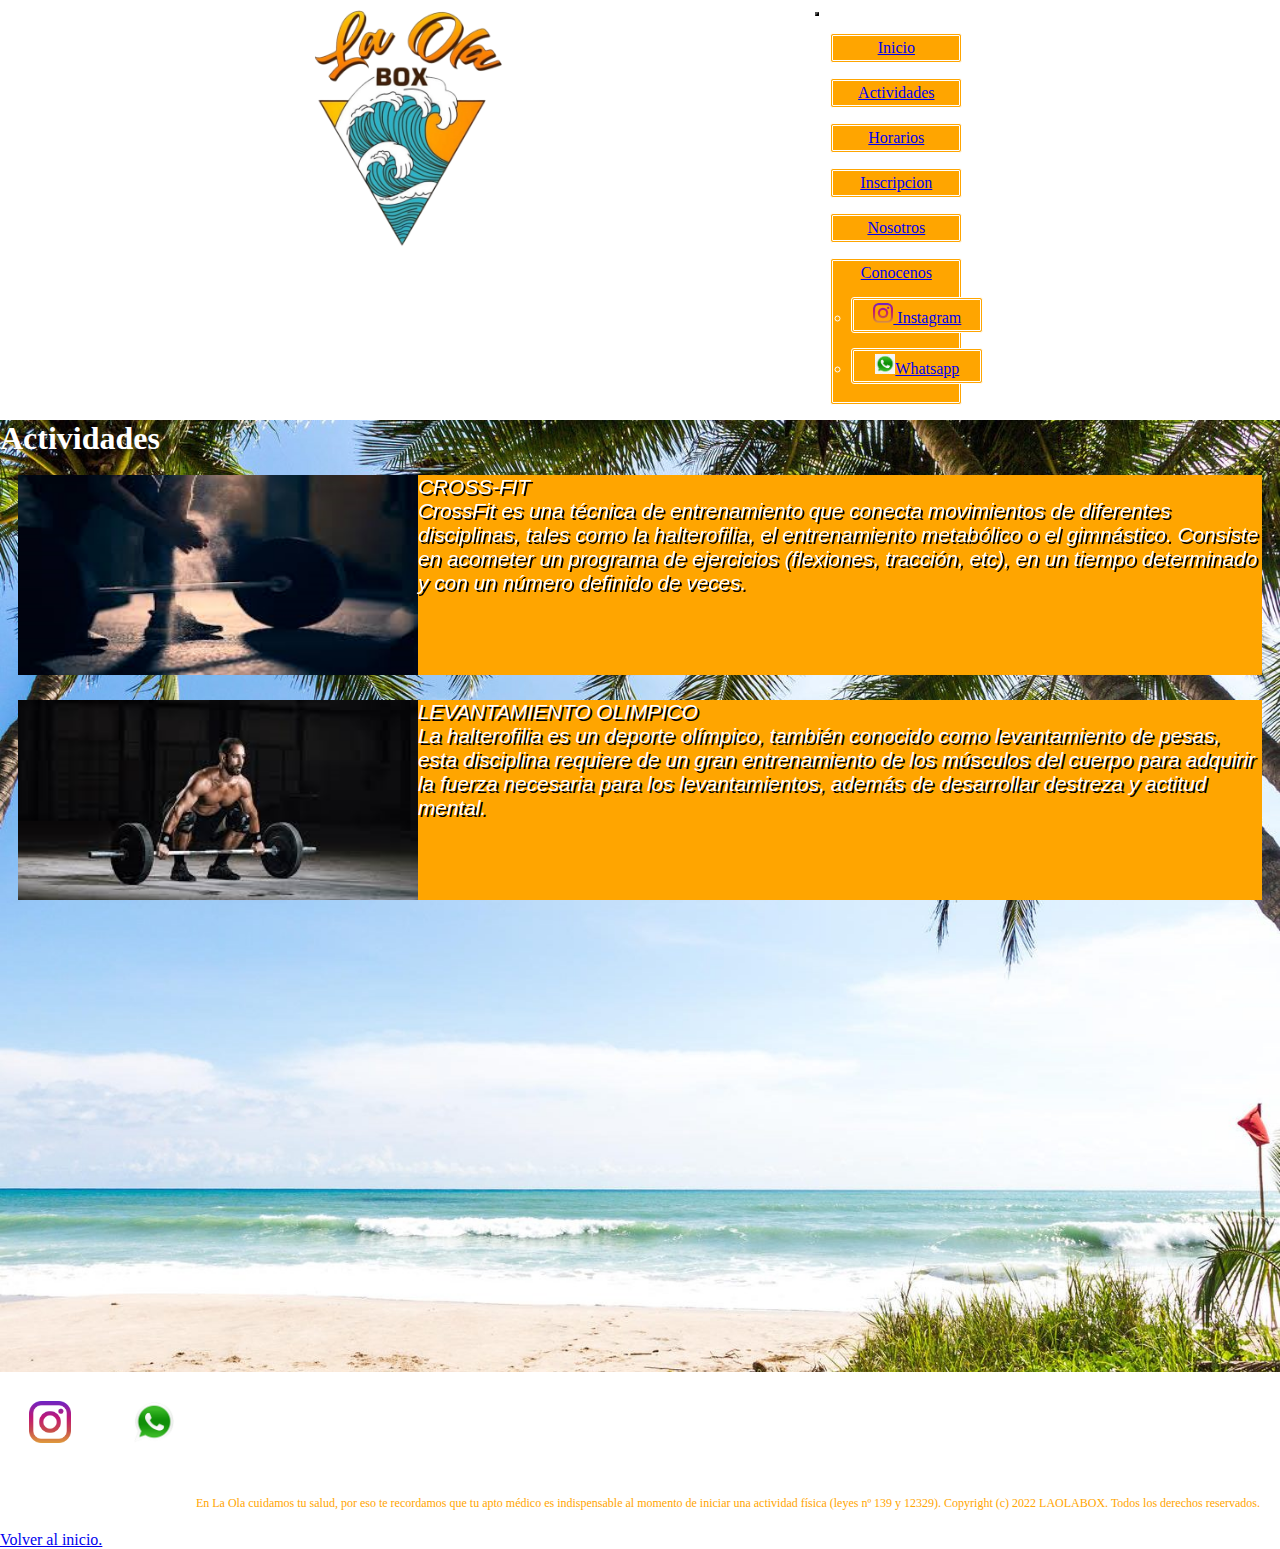
==== commit c29e0bb5: "Se agrego animaciones, meta, mixis, partial variables" ====
--- a/pages/actividades.html
+++ b/pages/actividades.html
@@ -5,6 +5,8 @@
     <meta charset="UTF-8">
     <meta http-equiv="X-UA-Compatible" content="IE=edge">
     <meta name="viewport" content="width=device-width, initial-scale=1.0">
+    <meta name="description" content="Actiivades de La Ola Box">
+    <meta name="keywords" content="gimnasio, acondicionamiento, fuerza fisica, entrenamiento, entrenamiento funcional, gimnasia, nutricion, masajes, weightlifting">
     <!--TIPOGRAFIAS-->
     <link rel="preconnect" href="https://fonts.googleapis.com">
     <link rel="preconnect" href="https://fonts.gstatic.com" crossorigin>
@@ -14,9 +16,11 @@
     <!--BOOTSTRAP-->
     <link href="https://cdn.jsdelivr.net/npm/bootstrap@5.3.0-alpha1/dist/css/bootstrap.min.css" rel="stylesheet"
         integrity="sha384-GLhlTQ8iRABdZLl6O3oVMWSktQOp6b7In1Zl3/Jr59b6EGGoI1aFkw7cmDA6j6gD" crossorigin="anonymous">
+    <!--AOS-->
+    <link href="https://unpkg.com/aos@2.3.1/dist/aos.css" rel="stylesheet">
     <!--CSS-->
     <link rel="stylesheet" href="../css/estilos.css">
-    <title>Actividades del Gimnasio</title>
+    <title>Actividades del Gimnasio - La Ola Box</title>
 </head>
 
 <body class="grid-contenedor ">
@@ -73,7 +77,7 @@
             <nav class="row">
                 <ul class="actvidad container-fluid">
                     <li class="lista-actividad column">
-                        <div class="act-cont">
+                        <div data-aos="zoom-in" class="act-cont">
                             <a class="row" target="_blank" href="./inscripcion.html"> <img class="foto"
                                     src="../imagenes/cross.png" alt="barra en el suelo con discos"> </a>
                             <p class="parrafo row">CROSS-FIT <BR>CrossFit es una técnica de
@@ -84,7 +88,7 @@
                         </div>
                     </li>
                     <li class="lista-actividad column">
-                        <div class="act-cont">
+                        <div data-aos="zoom-in" class="act-cont">
                             <a class="row" target="_blank" href="./inscripcion.html"> <img class="foto"
                                     src="../imagenes/levantamiento.png" alt="Atleta con posicion de pesista"> </a>
                             <p class="row">LEVANTAMIENTO OLIMPICO <BR> La halterofilia es un deporte
@@ -97,7 +101,7 @@
                         </div>
                     </li>
                     <li class="lista-actividad column">
-                        <div class="act-cont">
+                        <div data-aos="zoom-in" class="act-cont">
                             <a class="row" target="_blank" href="./inscripcion.html"><img class="foto"
                                     src="../imagenes/nutricion1.png" alt="frutas y medidor"> </a>
                             <p class="row">NUTRICION DEPORTIVA <br>Nutrición especializada en las
@@ -108,7 +112,7 @@
                         </div>
                     </li>
                     <li class="lista-actividad column">
-                        <div class="act-cont">
+                        <div data-aos="zoom-in" class="act-cont">
                             <a class="row" target="_blank" href="./inscripcion.html"><img class="foto"
                                     src="../imagenes/MASAJE-DEPORTIVO.png" alt="persona siendo masajeada"></a>
                             <p class="parrafo row">MASAJES DEPORTIVOS <BR>El masaje deportivo consiste en la
@@ -137,9 +141,15 @@
         </div>
         <a href="../index.html">Volver al inicio.</a>
     </footer>
+    <!--BOOTSTRAP-->
     <script src="https://cdn.jsdelivr.net/npm/bootstrap@5.3.0-alpha1/dist/js/bootstrap.bundle.min.js"
         integrity="sha384-w76AqPfDkMBDXo30jS1Sgez6pr3x5MlQ1ZAGC+nuZB+EYdgRZgiwxhTBTkF7CXvN"
         crossorigin="anonymous"></script>
+    <!--AOS-->
+    <script src="https://unpkg.com/aos@2.3.1/dist/aos.js"></script>
+    <script>
+        AOS.init();
+    </script>
 </body>
 
 </html>--- a/css/estilos.css
+++ b/css/estilos.css
@@ -7,7 +7,8 @@
   background-image: url(../imagenes/playa11.jpg);
   background-size: cover;
   background-repeat: no-repeat;
-  width: auto;
+  width: 100%;
+  height: 100%;
 }
 
 /*HEADER*/
@@ -52,11 +53,12 @@
   width: 20px;
 }
 
-/*SECCION INDEX*/
 .seccion {
   grid-area: seccion;
   display: flex;
   flex-direction: column;
+  width: 100%;
+  height: 100%;
 }
 .seccion article h1 {
   text-align: center;
@@ -64,14 +66,17 @@
   font-family: "Franklin Gothic Medium", "Arial Narrow", Arial, sans-serif;
   font-size: 3rem;
   margin: 10px;
+  text-shadow: 2px 2px black;
 }
 .seccion article h2 {
   color: white;
   margin: 5px;
   font-size: 2rem;
   font-family: Georgia, "Times New Roman", Times, serif;
+  text-shadow: 2px 2px black;
 }
 .seccion article div p {
+  background-color: orange;
   color: white;
   text-align: center;
   width: 95%;
@@ -79,9 +84,17 @@
   font-size: 20px;
   font-style: oblique;
   font-family: Verdana, Geneva, Tahoma, sans-serif;
+  text-shadow: 2px 2px black;
+}
+@media (min-width: 768px) {
+  .seccion article div p {
+    color: white;
+    text-shadow: 2px 2px black;
+  }
 }
 .seccion article div div {
   display: flex;
+  justify-content: center;
   margin: 10px;
 }
 .seccion article div div iframe {
@@ -95,6 +108,8 @@
   display: flex;
   flex-direction: column;
   margin: 0;
+  width: 100%;
+  height: 100%;
 }
 .seccion-actividades article h1 {
   color: white;
@@ -113,25 +128,36 @@
     padding: 3px;
   }
 }
+@media (min-width: 768px) {
+  .seccion-actividades article nav ul .lista-actividad .act-cont:hover {
+    transform: scale(1.05, 1.05);
+    transition: 1s;
+  }
+}
 .seccion-actividades article nav ul .lista-actividad .act-cont a img {
+  margin: 0;
+  height: 200px;
+  width: 400px;
+}
+.seccion-actividades article nav ul .lista-actividad .act-cont p {
+  background-color: orange;
   margin: 0;
   width: 400px;
   height: 200px;
-}
-.seccion-actividades article nav ul .lista-actividad .act-cont p {
-  width: 90%;
-  padding: 30px;
   font-size: 1rem;
   font-style: oblique;
   font-family: Verdana, Geneva, Tahoma, sans-serif;
   color: white;
+  text-shadow: 2px 2px black;
 }
 @media (min-width: 768px) {
   .seccion-actividades article nav ul .lista-actividad .act-cont p {
+    width: 90%;
     font-size: 1.3rem;
     display: flex;
     text-align: start;
-    color: orange;
+    color: white;
+    text-shadow: 2px 2px black;
   }
 }
 .seccion-actividades article nav ul .lista-actividad .act-cont .parrafo {
@@ -140,7 +166,8 @@
 @media (min-width: 768px) {
   .seccion-actividades article nav ul .lista-actividad .act-cont .parrafo {
     font-size: 1.3rem;
-    color: orange;
+    color: white;
+    text-shadow: 2px 2px black;
   }
 }
 @media (min-width: 768px) {
@@ -155,6 +182,8 @@
   display: flex;
   flex-direction: column;
   margin: 0;
+  width: 100%;
+  height: 100%;
 }
 .seccion-horarios .horario div {
   display: flex;
@@ -166,13 +195,15 @@
 }
 .seccion-horarios .horario div .detalle {
   text-align: start;
-  color: orange;
+  color: white;
+  text-shadow: 2px 2px black;
 }
 
 /*FORMULARIO*/
 .seccion-formulario {
   grid-area: seccion;
-  width: 95%;
+  width: 100%;
+  height: 100%;
   background-color: orange;
   display: flex;
   flex-direction: column;
@@ -185,7 +216,63 @@
 }
 .seccion-formulario .formulario div .indicacion {
   font-size: 1rem;
-  color: orange;
+  color: white;
+  text-shadow: 2px 2px black;
+}
+
+/*NOSOTROS*/
+.seccion-nosotros {
+  width: 100%;
+  height: 100%;
+}
+.seccion-nosotros h1 {
+  color: white;
+  text-align: start;
+  font-family: "Franklin Gothic Medium", "Arial Narrow", Arial, sans-serif;
+  font-size: 60px;
+  text-shadow: 2px 2px black;
+}
+.seccion-nosotros h2 {
+  color: white;
+  text-align: center;
+  margin: 30px;
+  font-size: 30px;
+  font-family: Georgia, "Times New Roman", Times, serif;
+  text-shadow: 2px 2px black;
+}
+.seccion-nosotros div {
+  display: flex;
+  flex-direction: column;
+  flex-wrap: wrap;
+  justify-content: space-between;
+  align-items: center;
+  gap: 10px;
+  margin: 10px;
+}
+@media (min-width: 768px) {
+  .seccion-nosotros div {
+    flex-direction: row;
+    flex-wrap: nowrap;
+  }
+}
+.seccion-nosotros div .card {
+  display: flex;
+  flex-direction: column;
+  flex-wrap: wrap;
+  justify-content: space-between;
+  align-items: center;
+  gap: 10px;
+  margin: 10px;
+}
+@media (min-width: 768px) {
+  .seccion-nosotros div .card:hover {
+    transform: scale(1.05, 1.05);
+    transition: 1s;
+  }
+}
+.seccion-nosotros div img {
+  height: 380px;
+  width: 286px;
 }
 
 footer {
@@ -199,10 +286,65 @@
 footer .finfooter .redes {
   margin: 30px;
   width: 40px;
-}
-footer .finfooter .redes:hover {
-  margin: 20px;
-  width: 50px;
+  transform: scale(1.05, 1.05);
+  -webkit-animation: wobble-hor-bottom 3s infinite;
+  animation: wobble-hor-bottom 3s infinite;
+}
+@keyframes wobble-hor-bottom {
+  0%, 100% {
+    -webkit-transform: translateX(0);
+    transform: translateX(0);
+    -webkit-transform-origin: 50% 50%;
+    transform-origin: 50% 50%;
+  }
+  15% {
+    -webkit-transform: translateX(-30px) rotate(-6deg);
+    transform: translateX(-30px) rotate(-6deg);
+  }
+  30% {
+    -webkit-transform: translateX(15px) rotate(6deg);
+    transform: translateX(15px) rotate(6deg);
+  }
+  45% {
+    -webkit-transform: translateX(-15px) rotate(-3.6deg);
+    transform: translateX(-15px) rotate(-3.6deg);
+  }
+  60% {
+    -webkit-transform: translateX(9px) rotate(2.4deg);
+    transform: translateX(9px) rotate(2.4deg);
+  }
+  75% {
+    -webkit-transform: translateX(-6px) rotate(-1.2deg);
+    transform: translateX(-6px) rotate(-1.2deg);
+  }
+}
+@keyframes wobble-hor-bottom {
+  0%, 100% {
+    -webkit-transform: translateX(0);
+    transform: translateX(0);
+    -webkit-transform-origin: 50% 50%;
+    transform-origin: 50% 50%;
+  }
+  15% {
+    -webkit-transform: translateX(-30px) rotate(-6deg);
+    transform: translateX(-30px) rotate(-6deg);
+  }
+  30% {
+    -webkit-transform: translateX(15px) rotate(6deg);
+    transform: translateX(15px) rotate(6deg);
+  }
+  45% {
+    -webkit-transform: translateX(-15px) rotate(-3.6deg);
+    transform: translateX(-15px) rotate(-3.6deg);
+  }
+  60% {
+    -webkit-transform: translateX(9px) rotate(2.4deg);
+    transform: translateX(9px) rotate(2.4deg);
+  }
+  75% {
+    -webkit-transform: translateX(-6px) rotate(-1.2deg);
+    transform: translateX(-6px) rotate(-1.2deg);
+  }
 }
 footer .finfooter .copyright {
   color: orange;
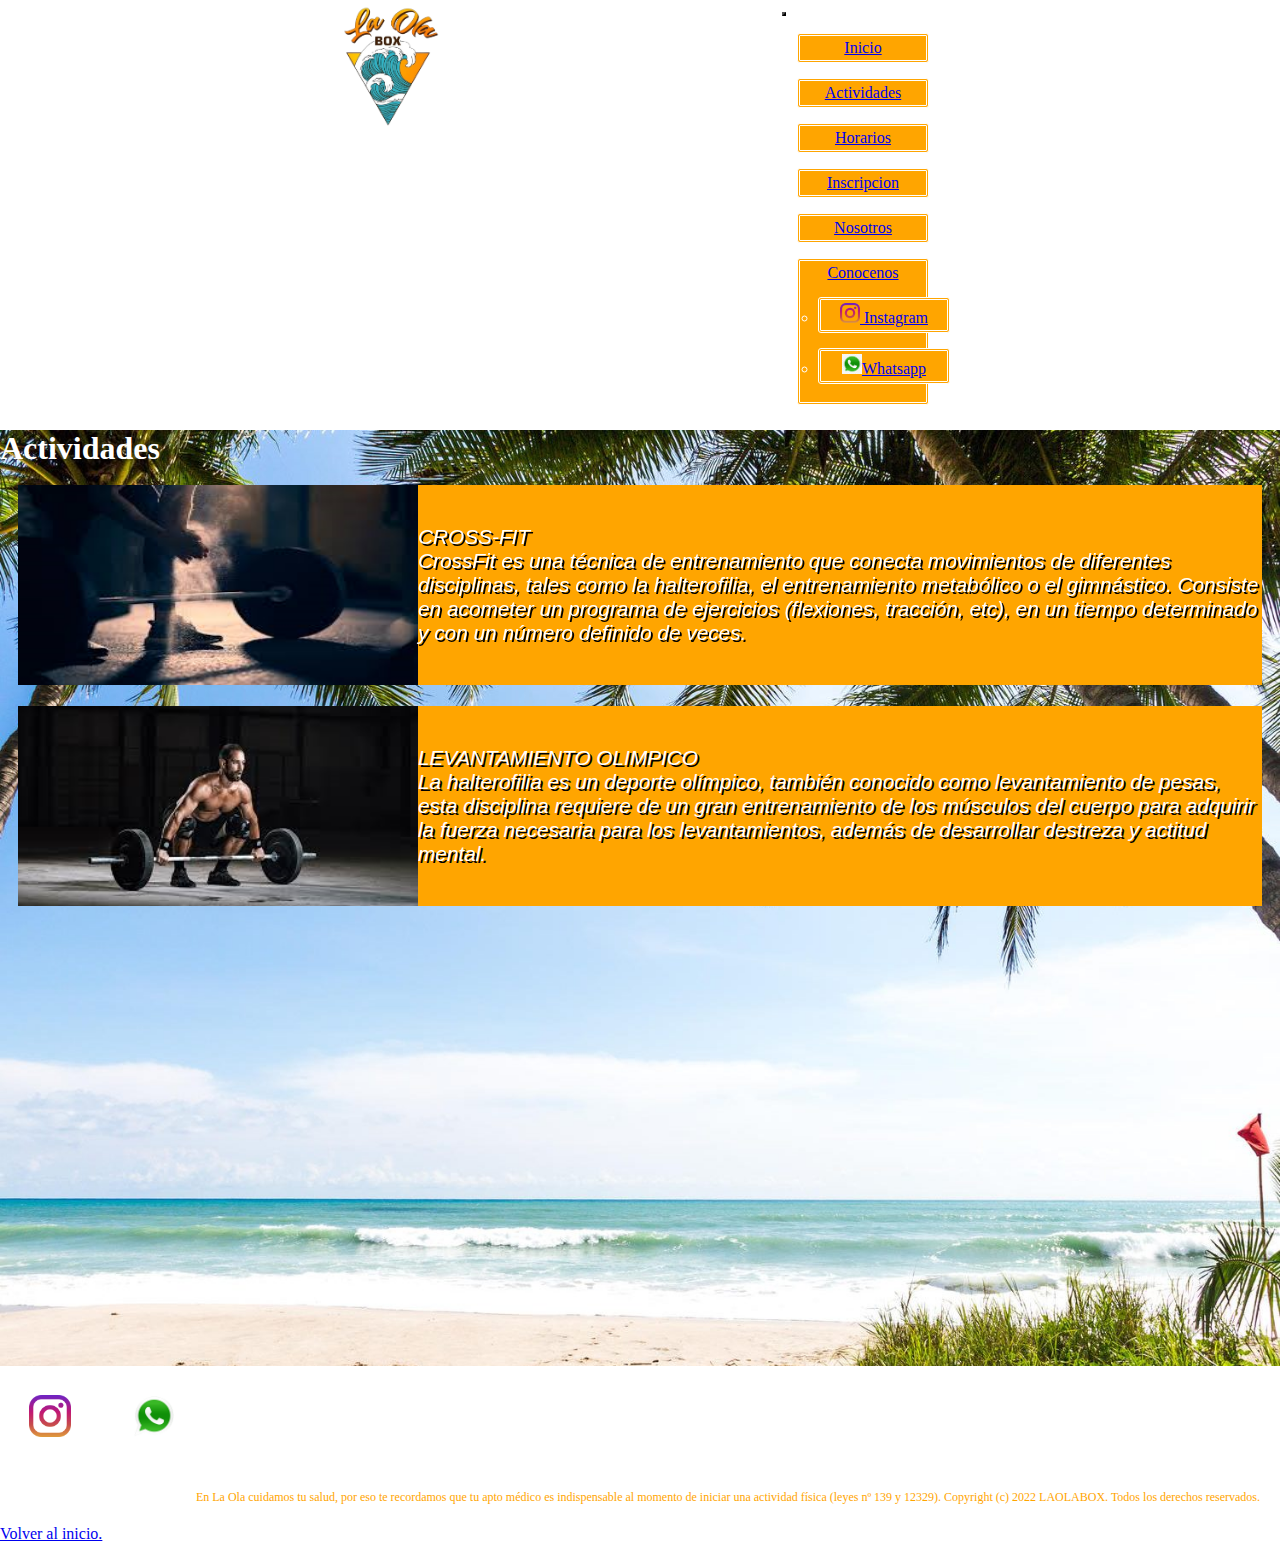
==== commit a5a36a11: "Se hizo responsive page nuestra sede y inscripcion, se modifico width del logo y se agrego margin" ====
--- a/pages/actividades.html
+++ b/pages/actividades.html
@@ -6,7 +6,8 @@
     <meta http-equiv="X-UA-Compatible" content="IE=edge">
     <meta name="viewport" content="width=device-width, initial-scale=1.0">
     <meta name="description" content="Actiivades de La Ola Box">
-    <meta name="keywords" content="gimnasio, acondicionamiento, fuerza fisica, entrenamiento, entrenamiento funcional, gimnasia, nutricion, masajes, weightlifting">
+    <meta name="keywords"
+        content="gimnasio, acondicionamiento, fuerza fisica, entrenamiento, entrenamiento funcional, gimnasia, nutricion, masajes, weightlifting">
     <!--TIPOGRAFIAS-->
     <link rel="preconnect" href="https://fonts.googleapis.com">
     <link rel="preconnect" href="https://fonts.gstatic.com" crossorigin>
--- a/css/estilos.css
+++ b/css/estilos.css
@@ -7,8 +7,6 @@
   background-image: url(../imagenes/playa11.jpg);
   background-size: cover;
   background-repeat: no-repeat;
-  width: 100%;
-  height: 100%;
 }
 
 /*HEADER*/
@@ -17,6 +15,7 @@
   display: flex;
   justify-content: space-evenly;
   align-items: flex-start;
+  margin-bottom: 10px;
 }
 @media (min-width: 768px) {
   .encabezado .encabezado {
@@ -25,7 +24,7 @@
 }
 .encabezado .logo {
   margin: 5px;
-  width: 200px;
+  width: 100px;
 }
 .encabezado nav {
   display: flex;
@@ -34,7 +33,7 @@
   align-content: center;
 }
 .encabezado nav div .navbar-toggler {
-  background-color: rgb(0, 132, 255);
+  background-color: rgb(0, 140, 255);
 }
 .encabezado nav div div ul li {
   width: 120px;
@@ -57,8 +56,6 @@
   grid-area: seccion;
   display: flex;
   flex-direction: column;
-  width: 100%;
-  height: 100%;
 }
 .seccion article h1 {
   text-align: center;
@@ -134,12 +131,19 @@
     transition: 1s;
   }
 }
+.seccion-actividades article nav ul .lista-actividad .act-cont a {
+  display: flex;
+  justify-content: center;
+  align-items: center;
+}
 .seccion-actividades article nav ul .lista-actividad .act-cont a img {
-  margin: 0;
   height: 200px;
   width: 400px;
 }
 .seccion-actividades article nav ul .lista-actividad .act-cont p {
+  display: flex;
+  justify-content: center;
+  align-items: center;
   background-color: orange;
   margin: 0;
   width: 400px;
@@ -182,8 +186,6 @@
   display: flex;
   flex-direction: column;
   margin: 0;
-  width: 100%;
-  height: 100%;
 }
 .seccion-horarios .horario div {
   display: flex;
@@ -212,7 +214,7 @@
   color: white;
 }
 .seccion-formulario .formulario {
-  margin: 5px;
+  margin: 0;
 }
 .seccion-formulario .formulario div .indicacion {
   font-size: 1rem;
@@ -222,8 +224,10 @@
 
 /*NOSOTROS*/
 .seccion-nosotros {
-  width: 100%;
-  height: 100%;
+  grid-area: seccion;
+  display: flex;
+  flex-direction: column;
+  margin: 0;
 }
 .seccion-nosotros h1 {
   color: white;
@@ -244,10 +248,11 @@
   display: flex;
   flex-direction: column;
   flex-wrap: wrap;
-  justify-content: space-between;
+  justify-content: space-around;
   align-items: center;
   gap: 10px;
-  margin: 10px;
+  margin: 0;
+  padding: 0;
 }
 @media (min-width: 768px) {
   .seccion-nosotros div {
@@ -258,21 +263,37 @@
 .seccion-nosotros div .card {
   display: flex;
   flex-direction: column;
-  flex-wrap: wrap;
   justify-content: space-between;
   align-items: center;
-  gap: 10px;
-  margin: 10px;
-}
-@media (min-width: 768px) {
+  width: 13rem;
+  margin: 8px;
+}
+@media (min-width: 768px) {
+  .seccion-nosotros div .card {
+    flex-direction: column;
+    width: 15rem;
+  }
   .seccion-nosotros div .card:hover {
     transform: scale(1.05, 1.05);
     transition: 1s;
   }
 }
 .seccion-nosotros div img {
-  height: 380px;
-  width: 286px;
+  width: 13rem;
+}
+@media (min-width: 768px) {
+  .seccion-nosotros div img {
+    height: 300px;
+    width: 240px;
+  }
+}
+.seccion-nosotros div .card-body {
+  width: 13rem;
+}
+.seccion-nosotros div .card-body p {
+  font-size: 1rem;
+  font-style: oblique;
+  font-family: Verdana, Geneva, Tahoma, sans-serif;
 }
 
 footer {
